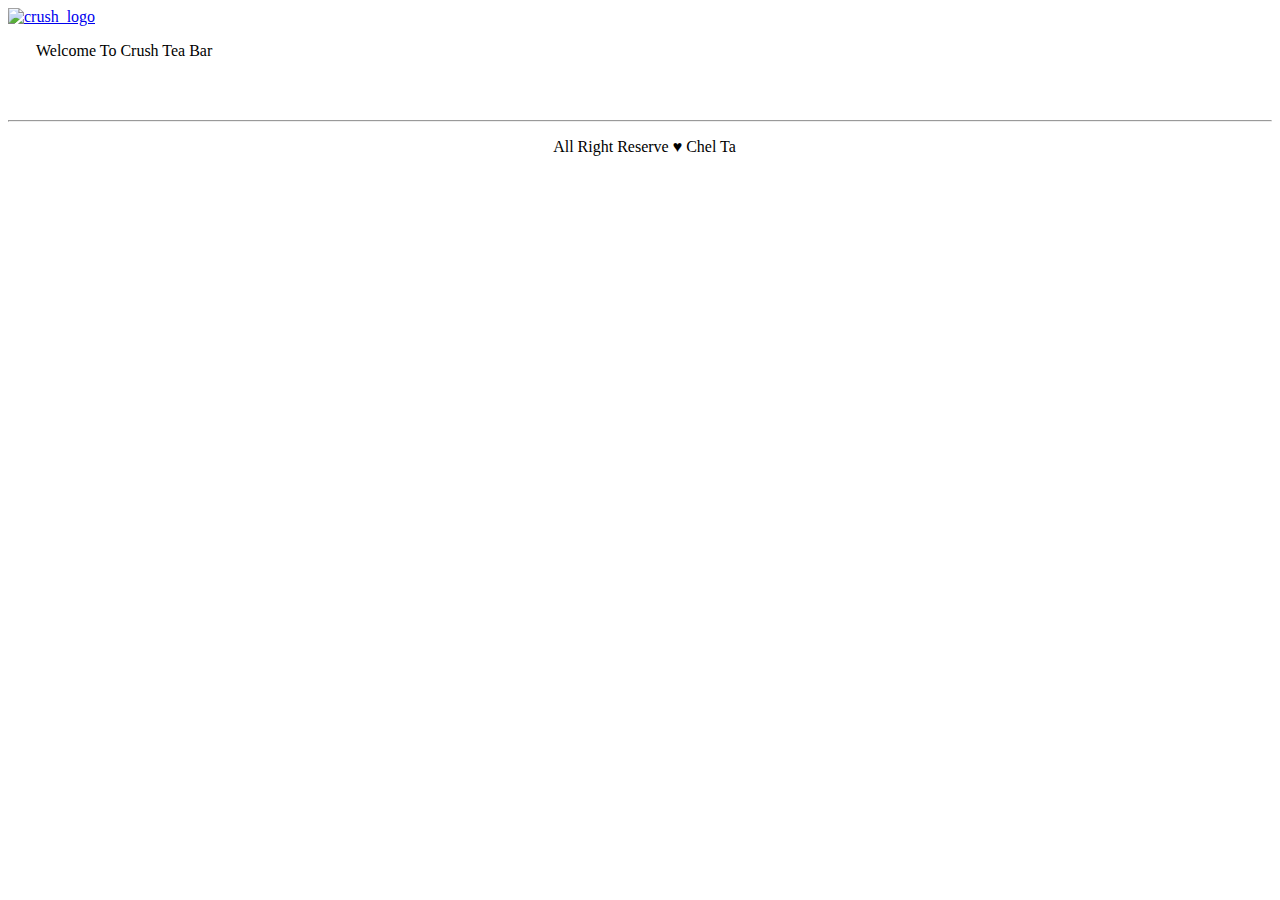
==== Crush Tea Bar/index.html @ 145405a4 "index.html" ====
<!DOCTYPE html>
<html lang="en">
<head>
    <meta charset="UTF-8">
    <meta http-equiv="X-UA-Compatible" content="IE=edge">
    <meta name="viewport" content="width=device-width, initial-scale=1.0">
    <link rel="stylesheet" href="style.css">
         <!-- Favicon -->
         <link rel="icon" type="text/css" href="Crush Tea Bar/assets/image/crush_logo.jpg">
         <link rel="apple-touch-icon" href="Crush Tea Bar/assets/image/crush_logo.jpg">
        <!-- Bootstrap  -->
        <link rel="stylesheet" type="text/css" href="Crush Tea Bar/bootstrap/css/bootstrap.min.css">
        <script type="text/javascript" src="Crush Tea Bar/bootstrap/js/bootstrap.bundle.min.js"></script>
        <link rel="preconnect" href="https://fonts.googleapis.com">
        <link rel="preconnect" href="https://fonts.gstatic.com" crossorigin>
        <link href="https://fonts.googleapis.com/css2?family=Dancing+Script:wght@700&display=swap" rel="stylesheet">
        <!-- Font Awesome  -->
        <link rel="stylesheet" type="text/css" href="Crush Tea Bar/assets/fontawesome/css/all.min.css">
        <title>Crush Tea Bar</title>
</head>
<body>

    <div class="container img_move">
        <div class="row justify-content-center">
            <div class="card" style = " width: 19rem; border: none;">
                <div class="col-xl-6 col-lg-6 col-md-6 col-sm-12 col-12 mx-4">
                    <a href="Crush Tea Bar/stock_custody.html">
                        <img src="Crush Tea Bar/assets/image/crush_logo.jpg" alt="crush_logo" class = "card-img-top rounded-4" style="width: 15rem;">
                    </a>
                </div>
                <div class="card-body">
                  <p class="card-text text-center my-2" style = "margin-left: 28px;" id = "myp" >Welcome To Crush Tea Bar</p>
                </div>
              </div>

              <br><br><hr>

              <footer>
                <div class="row justify-content-center" style = "margin-left:9px;">
                  <p id ="pp" style = "text-align:center;"><i class="fa-solid fa-copyright" style = "margin-right:15px;"></i>All Right Reserve &#9829; Chel Ta<i class="fa-solid fa-copyright" style = "margin-left:15px;"></i><br><br>
                    <i class="fa-solid fa-cloud-showers-water"style = "margin-left:12px;"></i>
                    <i class="fa-solid fa-champagne-glasses" style = "margin-left:15px;"></i>
                    <i class="fa-solid fa-mug-hot" style = "margin-left:15px;"></i>
                    <i class="fa-solid fa-cloud-showers-water" style = "margin-left:15px;"></i></p>
                </div>
              </footer>
        </div>
    </div>
</body>
</html>
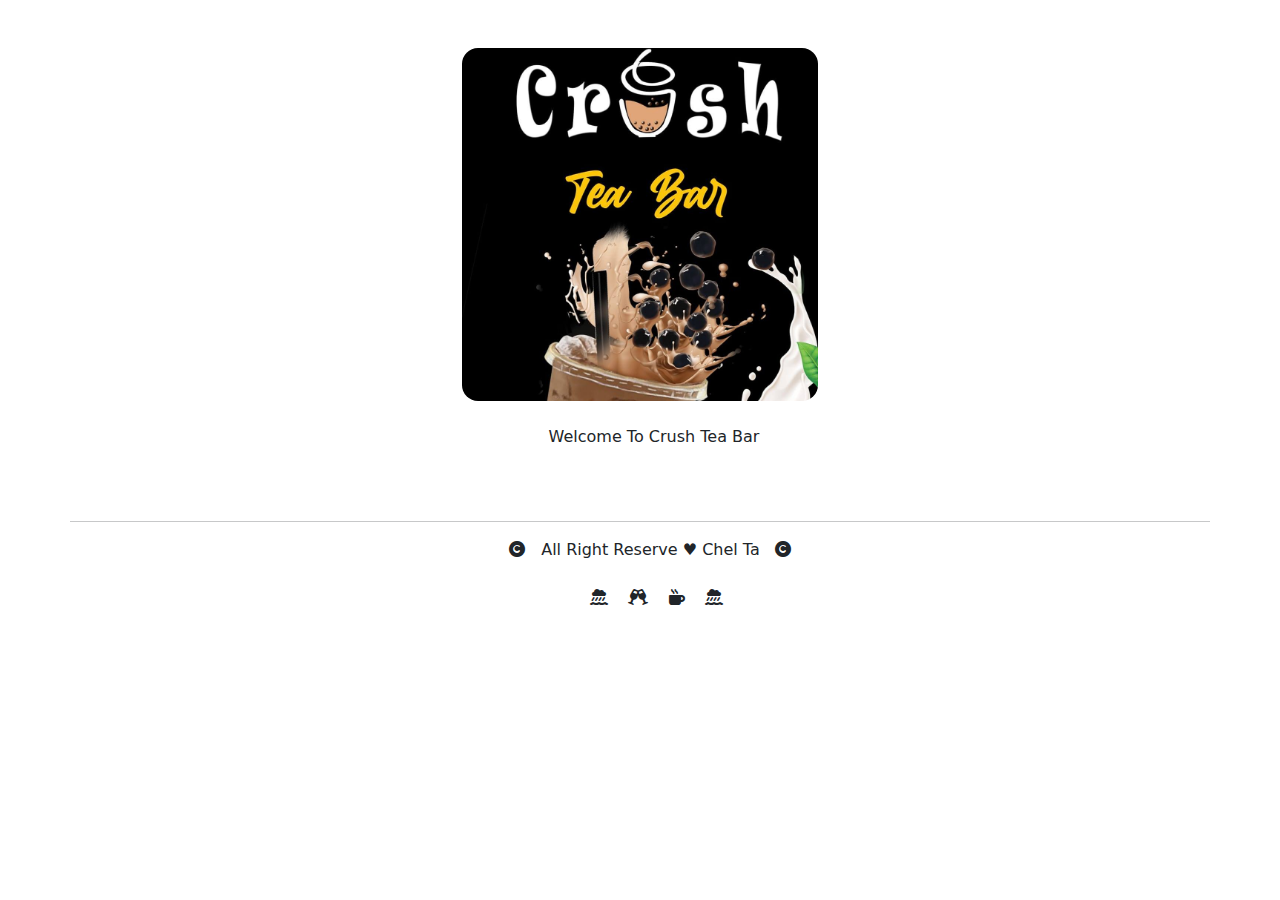
==== commit 62732218: "index.html" ====
--- a/Crush Tea Bar/index.html
+++ b/Crush Tea Bar/index.html
@@ -6,32 +6,32 @@
     <meta name="viewport" content="width=device-width, initial-scale=1.0">
     <link rel="stylesheet" href="style.css">
          <!-- Favicon -->
-         <link rel="icon" type="text/css" href="Crush Tea Bar/assets/image/crush_logo.jpg">
-         <link rel="apple-touch-icon" href="Crush Tea Bar/assets/image/crush_logo.jpg">
+         <link rel="icon" type="text/css" href="assets/image/crush_logo.jpg">
+         <link rel="apple-touch-icon" href="assets/image/crush_logo.jpg">
         <!-- Bootstrap  -->
-        <link rel="stylesheet" type="text/css" href="Crush Tea Bar/bootstrap/css/bootstrap.min.css">
-        <script type="text/javascript" src="Crush Tea Bar/bootstrap/js/bootstrap.bundle.min.js"></script>
+        <link rel="stylesheet" type="text/css" href="bootstrap/css/bootstrap.min.css">
+        <script type="text/javascript" src="bootstrap/js/bootstrap.bundle.min.js"></script>
         <link rel="preconnect" href="https://fonts.googleapis.com">
         <link rel="preconnect" href="https://fonts.gstatic.com" crossorigin>
         <link href="https://fonts.googleapis.com/css2?family=Dancing+Script:wght@700&display=swap" rel="stylesheet">
         <!-- Font Awesome  -->
-        <link rel="stylesheet" type="text/css" href="Crush Tea Bar/assets/fontawesome/css/all.min.css">
+        <link rel="stylesheet" type="text/css" href="assets/fontawesome/css/all.min.css">
         <title>Crush Tea Bar</title>
 </head>
 <body>
 
-    <div class="container img_move">
-        <div class="row justify-content-center">
-            <div class="card" style = " width: 19rem; border: none;">
-                <div class="col-xl-6 col-lg-6 col-md-6 col-sm-12 col-12 mx-4">
-                    <a href="Crush Tea Bar/stock_custody.html">
-                        <img src="Crush Tea Bar/assets/image/crush_logo.jpg" alt="crush_logo" class = "card-img-top rounded-4" style="width: 15rem;">
+    <div class="container">
+        <div class="row">
+          <div class="offset-md-4 col-md-4 offset-lg-4 col-lg-4">
+            <div class="card my-5 border-0">
+                    <a href="stock_custody.html">
+                        <img src="assets/image/crush_logo.jpg" alt="crush_logo" class = "card-img-top rounded-4">
                     </a>
-                </div>
                 <div class="card-body">
                   <p class="card-text text-center my-2" style = "margin-left: 28px;" id = "myp" >Welcome To Crush Tea Bar</p>
                 </div>
               </div>
+            </div>
 
               <br><br><hr>
 
--- a/Crush Tea Bar/assets/fontawesome/css/all.min.css
+++ b/Crush Tea Bar/assets/fontawesome/css/all.min.css
@@ -0,0 +1,6 @@
+/*!
+ * Font Awesome Free 6.1.1 by @fontawesome - https://fontawesome.com
+ * License - https://fontawesome.com/license/free (Icons: CC BY 4.0, Fonts: SIL OFL 1.1, Code: MIT License)
+ * Copyright 2022 Fonticons, Inc.
+ */
+.fa{font-family:var(--fa-style-family,"Font Awesome 6 Free");font-weight:var(--fa-style,900)}.fa,.fa-brands,.fa-duotone,.fa-light,.fa-regular,.fa-solid,.fa-thin,.fab,.fad,.fal,.far,.fas,.fat{-moz-osx-font-smoothing:grayscale;-webkit-font-smoothing:antialiased;display:var(--fa-display,inline-block);font-style:normal;font-variant:normal;line-height:1;text-rendering:auto}.fa-1x{font-size:1em}.fa-2x{font-size:2em}.fa-3x{font-size:3em}.fa-4x{font-size:4em}.fa-5x{font-size:5em}.fa-6x{font-size:6em}.fa-7x{font-size:7em}.fa-8x{font-size:8em}.fa-9x{font-size:9em}.fa-10x{font-size:10em}.fa-2xs{font-size:.625em;line-height:.1em;vertical-align:.225em}.fa-xs{font-size:.75em;line-height:.08333em;vertical-align:.125em}.fa-sm{font-size:.875em;line-height:.07143em;vertical-align:.05357em}.fa-lg{font-size:1.25em;line-height:.05em;vertical-align:-.075em}.fa-xl{font-size:1.5em;line-height:.04167em;vertical-align:-.125em}.fa-2xl{font-size:2em;line-height:.03125em;vertical-align:-.1875em}.fa-fw{text-align:center;width:1.25em}.fa-ul{list-style-type:none;margin-left:var(--fa-li-margin,2.5em);padding-left:0}.fa-ul>li{position:relative}.fa-li{left:calc(var(--fa-li-width, 2em)*-1);position:absolute;text-align:center;width:var(--fa-li-width,2em);line-height:inherit}.fa-border{border-radius:var(--fa-border-radius,.1em);border:var(--fa-border-width,.08em) var(--fa-border-style,solid) var(--fa-border-color,#eee);padding:var(--fa-border-padding,.2em .25em .15em)}.fa-pull-left{float:left;margin-right:var(--fa-pull-margin,.3em)}.fa-pull-right{float:right;margin-left:var(--fa-pull-margin,.3em)}.fa-beat{-webkit-animation-name:fa-beat;animation-name:fa-beat;-webkit-animation-delay:var(--fa-animation-delay,0);animation-delay:var(--fa-animation-delay,0);-webkit-animation-direction:var(--fa-animation-direction,normal);animation-direction:var(--fa-animation-direction,normal);-webkit-animation-duration:var(--fa-animation-duration,1s);animation-duration:var(--fa-animation-duration,1s);-webkit-animation-iteration-count:var(--fa-animation-iteration-count,infinite);animation-iteration-count:var(--fa-animation-iteration-count,infinite);-webkit-animation-timing-function:var(--fa-animation-timing,ease-in-out);animation-timing-function:var(--fa-animation-timing,ease-in-out)}.fa-bounce{-webkit-animation-name:fa-bounce;animation-name:fa-bounce;-webkit-animation-delay:var(--fa-animation-delay,0);animation-delay:var(--fa-animation-delay,0);-webkit-animation-direction:var(--fa-animation-direction,normal);animation-direction:var(--fa-animation-direction,normal);-webkit-animation-duration:var(--fa-animation-duration,1s);animation-duration:var(--fa-animation-duration,1s);-webkit-animation-iteration-count:var(--fa-animation-iteration-count,infinite);animation-iteration-count:var(--fa-animation-iteration-count,infinite);-webkit-animation-timing-function:var(--fa-animation-timing,cubic-bezier(.28,.84,.42,1));animation-timing-function:var(--fa-animation-timing,cubic-bezier(.28,.84,.42,1))}.fa-fade{-webkit-animation-name:fa-fade;animation-name:fa-fade;-webkit-animation-iteration-count:var(--fa-animation-iteration-count,infinite);animation-iteration-count:var(--fa-animation-iteration-count,infinite);-webkit-animation-timing-function:var(--fa-animation-timing,cubic-bezier(.4,0,.6,1));animation-timing-function:var(--fa-animation-timing,cubic-bezier(.4,0,.6,1))}.fa-beat-fade,.fa-fade{-webkit-animation-delay:var(--fa-animation-delay,0);animation-delay:var(--fa-animation-delay,0);-webkit-animation-direction:var(--fa-animation-direction,normal);animation-direction:var(--fa-animation-direction,normal);-webkit-animation-duration:var(--fa-animation-duration,1s);animation-duration:var(--fa-animation-duration,1s)}.fa-beat-fade{-webkit-animation-name:fa-beat-fade;animation-name:fa-beat-fade;-webkit-animation-iteration-count:var(--fa-animation-iteration-count,infinite);animation-iteration-count:var(--fa-animation-iteration-count,infinite);-webkit-animation-timing-function:var(--fa-animation-timing,cubic-bezier(.4,0,.6,1));animation-timing-function:var(--fa-animation-timing,cubic-bezier(.4,0,.6,1))}.fa-flip{-webkit-animation-name:fa-flip;animation-name:fa-flip;-webkit-animation-delay:var(--fa-animation-delay,0);animation-delay:var(--fa-animation-delay,0);-webkit-animation-direction:var(--fa-animation-direction,normal);animation-direction:var(--fa-animation-direction,normal);-webkit-animation-duration:var(--fa-animation-duration,1s);animation-duration:var(--fa-animation-duration,1s);-webkit-animation-iteration-count:var(--fa-animation-iteration-count,infinite);animation-iteration-count:var(--fa-animation-iteration-count,infinite);-webkit-animation-timing-function:var(--fa-animation-timing,ease-in-out);animation-timing-function:var(--fa-animation-timing,ease-in-out)}.fa-shake{-webkit-animation-name:fa-shake;animation-name:fa-shake;-webkit-animation-duration:var(--fa-animation-duration,1s);animation-duration:var(--fa-animation-duration,1s);-webkit-animation-iteration-count:var(--fa-animation-iteration-count,infinite);animation-iteration-count:var(--fa-animation-iteration-count,infinite);-webkit-animation-timing-function:var(--fa-animation-timing,linear);animation-timing-function:var(--fa-animation-timing,linear)}.fa-shake,.fa-spin{-webkit-animation-delay:var(--fa-animation-delay,0);animation-delay:var(--fa-animation-delay,0);-webkit-animation-direction:var(--fa-animation-direction,normal);animation-direction:var(--fa-animation-direction,normal)}.fa-spin{-webkit-animation-name:fa-spin;animation-name:fa-spin;-webkit-animation-duration:var(--fa-animation-duration,2s);animation-duration:var(--fa-animation-duration,2s);-webkit-animation-iteration-count:var(--fa-animation-iteration-count,infinite);animation-iteration-count:var(--fa-animation-iteration-count,infinite);-webkit-animation-timing-function:var(--fa-animation-timing,linear);animation-timing-function:var(--fa-animation-timing,linear)}.fa-spin-reverse{--fa-animation-direction:reverse}.fa-pulse,.fa-spin-pulse{-webkit-animation-name:fa-spin;animation-name:fa-spin;-webkit-animation-direction:var(--fa-animation-direction,normal);animation-direction:var(--fa-animation-direction,normal);-webkit-animation-duration:var(--fa-animation-duration,1s);animation-duration:var(--fa-animation-duration,1s);-webkit-animation-iteration-count:var(--fa-animation-iteration-count,infinite);animation-iteration-count:var(--fa-animation-iteration-count,infinite);-webkit-animation-timing-function:var(--fa-animation-timing,steps(8));animation-timing-function:var(--fa-animation-timing,steps(8))}@media (prefers-reduced-motion:reduce){.fa-beat,.fa-beat-fade,.fa-bounce,.fa-fade,.fa-flip,.fa-pulse,.fa-shake,.fa-spin,.fa-spin-pulse{-webkit-animation-delay:-1ms;animation-delay:-1ms;-webkit-animation-duration:1ms;animation-duration:1ms;-webkit-animation-iteration-count:1;animation-iteration-count:1;transition-delay:0s;transition-duration:0s}}@-webkit-keyframes fa-beat{0%,90%{-webkit-transform:scale(1);transform:scale(1)}45%{-webkit-transform:scale(var(--fa-beat-scale,1.25));transform:scale(var(--fa-beat-scale,1.25))}}@keyframes fa-beat{0%,90%{-webkit-transform:scale(1);transform:scale(1)}45%{-webkit-transform:scale(var(--fa-beat-scale,1.25));transform:scale(var(--fa-beat-scale,1.25))}}@-webkit-keyframes fa-bounce{0%{-webkit-transform:scale(1) translateY(0);transform:scale(1) translateY(0)}10%{-webkit-transform:scale(var(--fa-bounce-start-scale-x,1.1),var(--fa-bounce-start-scale-y,.9)) translateY(0);transform:scale(var(--fa-bounce-start-scale-x,1.1),var(--fa-bounce-start-scale-y,.9)) translateY(0)}30%{-webkit-transform:scale(var(--fa-bounce-jump-scale-x,.9),var(--fa-bounce-jump-scale-y,1.1)) translateY(var(--fa-bounce-height,-.5em));transform:scale(var(--fa-bounce-jump-scale-x,.9),var(--fa-bounce-jump-scale-y,1.1)) translateY(var(--fa-bounce-height,-.5em))}50%{-webkit-transform:scale(var(--fa-bounce-land-scale-x,1.05),var(--fa-bounce-land-scale-y,.95)) translateY(0);transform:scale(var(--fa-bounce-land-scale-x,1.05),var(--fa-bounce-land-scale-y,.95)) translateY(0)}57%{-webkit-transform:scale(1) translateY(var(--fa-bounce-rebound,-.125em));transform:scale(1) translateY(var(--fa-bounce-rebound,-.125em))}64%{-webkit-transform:scale(1) translateY(0);transform:scale(1) translateY(0)}to{-webkit-transform:scale(1) translateY(0);transform:scale(1) translateY(0)}}@keyframes fa-bounce{0%{-webkit-transform:scale(1) translateY(0);transform:scale(1) translateY(0)}10%{-webkit-transform:scale(var(--fa-bounce-start-scale-x,1.1),var(--fa-bounce-start-scale-y,.9)) translateY(0);transform:scale(var(--fa-bounce-start-scale-x,1.1),var(--fa-bounce-start-scale-y,.9)) translateY(0)}30%{-webkit-transform:scale(var(--fa-bounce-jump-scale-x,.9),var(--fa-bounce-jump-scale-y,1.1)) translateY(var(--fa-bounce-height,-.5em));transform:scale(var(--fa-bounce-jump-scale-x,.9),var(--fa-bounce-jump-scale-y,1.1)) translateY(var(--fa-bounce-height,-.5em))}50%{-webkit-transform:scale(var(--fa-bounce-land-scale-x,1.05),var(--fa-bounce-land-scale-y,.95)) translateY(0);transform:scale(var(--fa-bounce-land-scale-x,1.05),var(--fa-bounce-land-scale-y,.95)) translateY(0)}57%{-webkit-transform:scale(1) translateY(var(--fa-bounce-rebound,-.125em));transform:scale(1) translateY(var(--fa-bounce-rebound,-.125em))}64%{-webkit-transform:scale(1) translateY(0);transform:scale(1) translateY(0)}to{-webkit-transform:scale(1) translateY(0);transform:scale(1) translateY(0)}}@-webkit-keyframes fa-fade{50%{opacity:var(--fa-fade-opacity,.4)}}@keyframes fa-fade{50%{opacity:var(--fa-fade-opacity,.4)}}@-webkit-keyframes fa-beat-fade{0%,to{opacity:var(--fa-beat-fade-opacity,.4);-webkit-transform:scale(1);transform:scale(1)}50%{opacity:1;-webkit-transform:scale(var(--fa-beat-fade-scale,1.125));transform:scale(var(--fa-beat-fade-scale,1.125))}}@keyframes fa-beat-fade{0%,to{opacity:var(--fa-beat-fade-opacity,.4);-webkit-transform:scale(1);transform:scale(1)}50%{opacity:1;-webkit-transform:scale(var(--fa-beat-fade-scale,1.125));transform:scale(var(--fa-beat-fade-scale,1.125))}}@-webkit-keyframes fa-flip{50%{-webkit-transform:rotate3d(var(--fa-flip-x,0),var(--fa-flip-y,1),var(--fa-flip-z,0),var(--fa-flip-angle,-180deg));transform:rotate3d(var(--fa-flip-x,0),var(--fa-flip-y,1),var(--fa-flip-z,0),var(--fa-flip-angle,-180deg))}}@keyframes fa-flip{50%{-webkit-transform:rotate3d(var(--fa-flip-x,0),var(--fa-flip-y,1),var(--fa-flip-z,0),var(--fa-flip-angle,-180deg));transform:rotate3d(var(--fa-flip-x,0),var(--fa-flip-y,1),var(--fa-flip-z,0),var(--fa-flip-angle,-180deg))}}@-webkit-keyframes fa-shake{0%{-webkit-transform:rotate(-15deg);transform:rotate(-15deg)}4%{-webkit-transform:rotate(15deg);transform:rotate(15deg)}8%,24%{-webkit-transform:rotate(-18deg);transform:rotate(-18deg)}12%,28%{-webkit-transform:rotate(18deg);transform:rotate(18deg)}16%{-webkit-transform:rotate(-22deg);transform:rotate(-22deg)}20%{-webkit-transform:rotate(22deg);transform:rotate(22deg)}32%{-webkit-transform:rotate(-12deg);transform:rotate(-12deg)}36%{-webkit-transform:rotate(12deg);transform:rotate(12deg)}40%,to{-webkit-transform:rotate(0deg);transform:rotate(0deg)}}@keyframes fa-shake{0%{-webkit-transform:rotate(-15deg);transform:rotate(-15deg)}4%{-webkit-transform:rotate(15deg);transform:rotate(15deg)}8%,24%{-webkit-transform:rotate(-18deg);transform:rotate(-18deg)}12%,28%{-webkit-transform:rotate(18deg);transform:rotate(18deg)}16%{-webkit-transform:rotate(-22deg);transform:rotate(-22deg)}20%{-webkit-transform:rotate(22deg);transform:rotate(22deg)}32%{-webkit-transform:rotate(-12deg);transform:rotate(-12deg)}36%{-webkit-transform:rotate(12deg);transform:rotate(12deg)}40%,to{-webkit-transform:rotate(0deg);transform:rotate(0deg)}}@-webkit-keyframes fa-spin{0%{-webkit-transform:rotate(0deg);transform:rotate(0deg)}to{-webkit-transform:rotate(1turn);transform:rotate(1turn)}}@keyframes fa-spin{0%{-webkit-transform:rotate(0deg);transform:rotate(0deg)}to{-webkit-transform:rotate(1turn);transform:rotate(1turn)}}.fa-rotate-90{-webkit-transform:rotate(90deg);transform:rotate(90deg)}.fa-rotate-180{-webkit-transform:rotate(180deg);transform:rotate(180deg)}.fa-rotate-270{-webkit-transform:rotate(270deg);transform:rotate(270deg)}.fa-flip-horizontal{-webkit-transform:scaleX(-1);transform:scaleX(-1)}.fa-flip-vertical{-webkit-transform:scaleY(-1);transform:scaleY(-1)}.fa-flip-both,.fa-flip-horizontal.fa-flip-vertical{-webkit-transform:scale(-1);transform:scale(-1)}.fa-rotate-by{-webkit-transform:rotate(var(--fa-rotate-angle,none));transform:rotate(var(--fa-rotate-angle,none))}.fa-stack{display:inline-block;height:2em;line-height:2em;position:relative;vertical-align:middle;width:2.5em}.fa-stack-1x,.fa-stack-2x{left:0;position:absolute;text-align:center;width:100%;z-index:var(--fa-stack-z-index,auto)}.fa-stack-1x{line-height:inherit}.fa-stack-2x{font-size:2em}.fa-inverse{color:var(--fa-inverse,#fff)}.fa-0:before{content:"\30"}.fa-1:before{content:"\31"}.fa-2:before{content:"\32"}.fa-3:before{content:"\33"}.fa-4:before{content:"\34"}.fa-5:before{content:"\35"}.fa-6:before{content:"\36"}.fa-7:before{content:"\37"}.fa-8:before{content:"\38"}.fa-9:before{content:"\39"}.fa-a:before{content:"\41"}.fa-address-book:before,.fa-contact-book:before{content:"\f2b9"}.fa-address-card:before,.fa-contact-card:before,.fa-vcard:before{content:"\f2bb"}.fa-align-center:before{content:"\f037"}.fa-align-justify:before{content:"\f039"}.fa-align-left:before{content:"\f036"}.fa-align-right:before{content:"\f038"}.fa-anchor:before{content:"\f13d"}.fa-anchor-circle-check:before{content:"\e4aa"}.fa-anchor-circle-exclamation:before{content:"\e4ab"}.fa-anchor-circle-xmark:before{content:"\e4ac"}.fa-anchor-lock:before{content:"\e4ad"}.fa-angle-down:before{content:"\f107"}.fa-angle-left:before{content:"\f104"}.fa-angle-right:before{content:"\f105"}.fa-angle-up:before{content:"\f106"}.fa-angle-double-down:before,.fa-angles-down:before{content:"\f103"}.fa-angle-double-left:before,.fa-angles-left:before{content:"\f100"}.fa-angle-double-right:before,.fa-angles-right:before{content:"\f101"}.fa-angle-double-up:before,.fa-angles-up:before{content:"\f102"}.fa-ankh:before{content:"\f644"}.fa-apple-alt:before,.fa-apple-whole:before{content:"\f5d1"}.fa-archway:before{content:"\f557"}.fa-arrow-down:before{content:"\f063"}.fa-arrow-down-1-9:before,.fa-sort-numeric-asc:before,.fa-sort-numeric-down:before{content:"\f162"}.fa-arrow-down-9-1:before,.fa-sort-numeric-desc:before,.fa-sort-numeric-down-alt:before{content:"\f886"}.fa-arrow-down-a-z:before,.fa-sort-alpha-asc:before,.fa-sort-alpha-down:before{content:"\f15d"}.fa-arrow-down-long:before,.fa-long-arrow-down:before{content:"\f175"}.fa-arrow-down-short-wide:before,.fa-sort-amount-desc:before,.fa-sort-amount-down-alt:before{content:"\f884"}.fa-arrow-down-up-across-line:before{content:"\e4af"}.fa-arrow-down-up-lock:before{content:"\e4b0"}.fa-arrow-down-wide-short:before,.fa-sort-amount-asc:before,.fa-sort-amount-down:before{content:"\f160"}.fa-arrow-down-z-a:before,.fa-sort-alpha-desc:before,.fa-sort-alpha-down-alt:before{content:"\f881"}.fa-arrow-left:before{content:"\f060"}.fa-arrow-left-long:before,.fa-long-arrow-left:before{content:"\f177"}.fa-arrow-pointer:before,.fa-mouse-pointer:before{content:"\f245"}.fa-arrow-right:before{content:"\f061"}.fa-arrow-right-arrow-left:before,.fa-exchange:before{content:"\f0ec"}.fa-arrow-right-from-bracket:before,.fa-sign-out:before{content:"\f08b"}.fa-arrow-right-long:before,.fa-long-arrow-right:before{content:"\f178"}.fa-arrow-right-to-bracket:before,.fa-sign-in:before{content:"\f090"}.fa-arrow-right-to-city:before{content:"\e4b3"}.fa-arrow-left-rotate:before,.fa-arrow-rotate-back:before,.fa-arrow-rotate-backward:before,.fa-arrow-rotate-left:before,.fa-undo:before{content:"\f0e2"}.fa-arrow-right-rotate:before,.fa-arrow-rotate-forward:before,.fa-arrow-rotate-right:before,.fa-redo:before{content:"\f01e"}.fa-arrow-trend-down:before{content:"\e097"}.fa-arrow-trend-up:before{content:"\e098"}.fa-arrow-turn-down:before,.fa-level-down:before{content:"\f149"}.fa-arrow-turn-up:before,.fa-level-up:before{content:"\f148"}.fa-arrow-up:before{content:"\f062"}.fa-arrow-up-1-9:before,.fa-sort-numeric-up:before{content:"\f163"}.fa-arrow-up-9-1:before,.fa-sort-numeric-up-alt:before{content:"\f887"}.fa-arrow-up-a-z:before,.fa-sort-alpha-up:before{content:"\f15e"}.fa-arrow-up-from-bracket:before{content:"\e09a"}.fa-arrow-up-from-ground-water:before{content:"\e4b5"}.fa-arrow-up-from-water-pump:before{content:"\e4b6"}.fa-arrow-up-long:before,.fa-long-arrow-up:before{content:"\f176"}.fa-arrow-up-right-dots:before{content:"\e4b7"}.fa-arrow-up-right-from-square:before,.fa-external-link:before{content:"\f08e"}.fa-arrow-up-short-wide:before,.fa-sort-amount-up-alt:before{content:"\f885"}.fa-arrow-up-wide-short:before,.fa-sort-amount-up:before{content:"\f161"}.fa-arrow-up-z-a:before,.fa-sort-alpha-up-alt:before{content:"\f882"}.fa-arrows-down-to-line:before{content:"\e4b8"}.fa-arrows-down-to-people:before{content:"\e4b9"}.fa-arrows-h:before,.fa-arrows-left-right:before{content:"\f07e"}.fa-arrows-left-right-to-line:before{content:"\e4ba"}.fa-arrows-rotate:before,.fa-refresh:before,.fa-sync:before{content:"\f021"}.fa-arrows-spin:before{content:"\e4bb"}.fa-arrows-split-up-and-left:before{content:"\e4bc"}.fa-arrows-to-circle:before{content:"\e4bd"}.fa-arrows-to-dot:before{content:"\e4be"}.fa-arrows-to-eye:before{content:"\e4bf"}.fa-arrows-turn-right:before{content:"\e4c0"}.fa-arrows-turn-to-dots:before{content:"\e4c1"}.fa-arrows-up-down:before,.fa-arrows-v:before{content:"\f07d"}.fa-arrows-up-down-left-right:before,.fa-arrows:before{content:"\f047"}.fa-arrows-up-to-line:before{content:"\e4c2"}.fa-asterisk:before{content:"\2a"}.fa-at:before{content:"\40"}.fa-atom:before{content:"\f5d2"}.fa-audio-description:before{content:"\f29e"}.fa-austral-sign:before{content:"\e0a9"}.fa-award:before{content:"\f559"}.fa-b:before{content:"\42"}.fa-baby:before{content:"\f77c"}.fa-baby-carriage:before,.fa-carriage-baby:before{content:"\f77d"}.fa-backward:before{content:"\f04a"}.fa-backward-fast:before,.fa-fast-backward:before{content:"\f049"}.fa-backward-step:before,.fa-step-backward:before{content:"\f048"}.fa-bacon:before{content:"\f7e5"}.fa-bacteria:before{content:"\e059"}.fa-bacterium:before{content:"\e05a"}.fa-bag-shopping:before,.fa-shopping-bag:before{content:"\f290"}.fa-bahai:before{content:"\f666"}.fa-baht-sign:before{content:"\e0ac"}.fa-ban:before,.fa-cancel:before{content:"\f05e"}.fa-ban-smoking:before,.fa-smoking-ban:before{content:"\f54d"}.fa-band-aid:before,.fa-bandage:before{content:"\f462"}.fa-barcode:before{content:"\f02a"}.fa-bars:before,.fa-navicon:before{content:"\f0c9"}.fa-bars-progress:before,.fa-tasks-alt:before{content:"\f828"}.fa-bars-staggered:before,.fa-reorder:before,.fa-stream:before{content:"\f550"}.fa-baseball-ball:before,.fa-baseball:before{content:"\f433"}.fa-baseball-bat-ball:before{content:"\f432"}.fa-basket-shopping:before,.fa-shopping-basket:before{content:"\f291"}.fa-basketball-ball:before,.fa-basketball:before{content:"\f434"}.fa-bath:before,.fa-bathtub:before{content:"\f2cd"}.fa-battery-0:before,.fa-battery-empty:before{content:"\f244"}.fa-battery-5:before,.fa-battery-full:before,.fa-battery:before{content:"\f240"}.fa-battery-3:before,.fa-battery-half:before{content:"\f242"}.fa-battery-2:before,.fa-battery-quarter:before{content:"\f243"}.fa-battery-4:before,.fa-battery-three-quarters:before{content:"\f241"}.fa-bed:before{content:"\f236"}.fa-bed-pulse:before,.fa-procedures:before{content:"\f487"}.fa-beer-mug-empty:before,.fa-beer:before{content:"\f0fc"}.fa-bell:before{content:"\f0f3"}.fa-bell-concierge:before,.fa-concierge-bell:before{content:"\f562"}.fa-bell-slash:before{content:"\f1f6"}.fa-bezier-curve:before{content:"\f55b"}.fa-bicycle:before{content:"\f206"}.fa-binoculars:before{content:"\f1e5"}.fa-biohazard:before{content:"\f780"}.fa-bitcoin-sign:before{content:"\e0b4"}.fa-blender:before{content:"\f517"}.fa-blender-phone:before{content:"\f6b6"}.fa-blog:before{content:"\f781"}.fa-bold:before{content:"\f032"}.fa-bolt:before,.fa-zap:before{content:"\f0e7"}.fa-bolt-lightning:before{content:"\e0b7"}.fa-bomb:before{content:"\f1e2"}.fa-bone:before{content:"\f5d7"}.fa-bong:before{content:"\f55c"}.fa-book:before{content:"\f02d"}.fa-atlas:before,.fa-book-atlas:before{content:"\f558"}.fa-bible:before,.fa-book-bible:before{content:"\f647"}.fa-book-bookmark:before{content:"\e0bb"}.fa-book-journal-whills:before,.fa-journal-whills:before{content:"\f66a"}.fa-book-medical:before{content:"\f7e6"}.fa-book-open:before{content:"\f518"}.fa-book-open-reader:before,.fa-book-reader:before{content:"\f5da"}.fa-book-quran:before,.fa-quran:before{content:"\f687"}.fa-book-dead:before,.fa-book-skull:before{content:"\f6b7"}.fa-bookmark:before{content:"\f02e"}.fa-border-all:before{content:"\f84c"}.fa-border-none:before{content:"\f850"}.fa-border-style:before,.fa-border-top-left:before{content:"\f853"}.fa-bore-hole:before{content:"\e4c3"}.fa-bottle-droplet:before{content:"\e4c4"}.fa-bottle-water:before{content:"\e4c5"}.fa-bowl-food:before{content:"\e4c6"}.fa-bowl-rice:before{content:"\e2eb"}.fa-bowling-ball:before{content:"\f436"}.fa-box:before{content:"\f466"}.fa-archive:before,.fa-box-archive:before{content:"\f187"}.fa-box-open:before{content:"\f49e"}.fa-box-tissue:before{content:"\e05b"}.fa-boxes-packing:before{content:"\e4c7"}.fa-boxes-alt:before,.fa-boxes-stacked:before,.fa-boxes:before{content:"\f468"}.fa-braille:before{content:"\f2a1"}.fa-brain:before{content:"\f5dc"}.fa-brazilian-real-sign:before{content:"\e46c"}.fa-bread-slice:before{content:"\f7ec"}.fa-bridge:before{content:"\e4c8"}.fa-bridge-circle-check:before{content:"\e4c9"}.fa-bridge-circle-exclamation:before{content:"\e4ca"}.fa-bridge-circle-xmark:before{content:"\e4cb"}.fa-bridge-lock:before{content:"\e4cc"}.fa-bridge-water:before{content:"\e4ce"}.fa-briefcase:before{content:"\f0b1"}.fa-briefcase-medical:before{content:"\f469"}.fa-broom:before{content:"\f51a"}.fa-broom-ball:before,.fa-quidditch-broom-ball:before,.fa-quidditch:before{content:"\f458"}.fa-brush:before{content:"\f55d"}.fa-bucket:before{content:"\e4cf"}.fa-bug:before{content:"\f188"}.fa-bug-slash:before{content:"\e490"}.fa-bugs:before{content:"\e4d0"}.fa-building:before{content:"\f1ad"}.fa-building-circle-arrow-right:before{content:"\e4d1"}.fa-building-circle-check:before{content:"\e4d2"}.fa-building-circle-exclamation:before{content:"\e4d3"}.fa-building-circle-xmark:before{content:"\e4d4"}.fa-bank:before,.fa-building-columns:before,.fa-institution:before,.fa-museum:before,.fa-university:before{content:"\f19c"}.fa-building-flag:before{content:"\e4d5"}.fa-building-lock:before{content:"\e4d6"}.fa-building-ngo:before{content:"\e4d7"}.fa-building-shield:before{content:"\e4d8"}.fa-building-un:before{content:"\e4d9"}.fa-building-user:before{content:"\e4da"}.fa-building-wheat:before{content:"\e4db"}.fa-bullhorn:before{content:"\f0a1"}.fa-bullseye:before{content:"\f140"}.fa-burger:before,.fa-hamburger:before{content:"\f805"}.fa-burst:before{content:"\e4dc"}.fa-bus:before{content:"\f207"}.fa-bus-alt:before,.fa-bus-simple:before{content:"\f55e"}.fa-briefcase-clock:before,.fa-business-time:before{content:"\f64a"}.fa-c:before{content:"\43"}.fa-birthday-cake:before,.fa-cake-candles:before,.fa-cake:before{content:"\f1fd"}.fa-calculator:before{content:"\f1ec"}.fa-calendar:before{content:"\f133"}.fa-calendar-check:before{content:"\f274"}.fa-calendar-day:before{content:"\f783"}.fa-calendar-alt:before,.fa-calendar-days:before{content:"\f073"}.fa-calendar-minus:before{content:"\f272"}.fa-calendar-plus:before{content:"\f271"}.fa-calendar-week:before{content:"\f784"}.fa-calendar-times:before,.fa-calendar-xmark:before{content:"\f273"}.fa-camera-alt:before,.fa-camera:before{content:"\f030"}.fa-camera-retro:before{content:"\f083"}.fa-camera-rotate:before{content:"\e0d8"}.fa-campground:before{content:"\f6bb"}.fa-candy-cane:before{content:"\f786"}.fa-cannabis:before{content:"\f55f"}.fa-capsules:before{content:"\f46b"}.fa-automobile:before,.fa-car:before{content:"\f1b9"}.fa-battery-car:before,.fa-car-battery:before{content:"\f5df"}.fa-car-burst:before,.fa-car-crash:before{content:"\f5e1"}.fa-car-on:before{content:"\e4dd"}.fa-car-alt:before,.fa-car-rear:before{content:"\f5de"}.fa-car-side:before{content:"\f5e4"}.fa-car-tunnel:before{content:"\e4de"}.fa-caravan:before{content:"\f8ff"}.fa-caret-down:before{content:"\f0d7"}.fa-caret-left:before{content:"\f0d9"}.fa-caret-right:before{content:"\f0da"}.fa-caret-up:before{content:"\f0d8"}.fa-carrot:before{content:"\f787"}.fa-cart-arrow-down:before{content:"\f218"}.fa-cart-flatbed:before,.fa-dolly-flatbed:before{content:"\f474"}.fa-cart-flatbed-suitcase:before,.fa-luggage-cart:before{content:"\f59d"}.fa-cart-plus:before{content:"\f217"}.fa-cart-shopping:before,.fa-shopping-cart:before{content:"\f07a"}.fa-cash-register:before{content:"\f788"}.fa-cat:before{content:"\f6be"}.fa-cedi-sign:before{content:"\e0df"}.fa-cent-sign:before{content:"\e3f5"}.fa-certificate:before{content:"\f0a3"}.fa-chair:before{content:"\f6c0"}.fa-blackboard:before,.fa-chalkboard:before{content:"\f51b"}.fa-chalkboard-teacher:before,.fa-chalkboard-user:before{content:"\f51c"}.fa-champagne-glasses:before,.fa-glass-cheers:before{content:"\f79f"}.fa-charging-station:before{content:"\f5e7"}.fa-area-chart:before,.fa-chart-area:before{content:"\f1fe"}.fa-bar-chart:before,.fa-chart-bar:before{content:"\f080"}.fa-chart-column:before{content:"\e0e3"}.fa-chart-gantt:before{content:"\e0e4"}.fa-chart-line:before,.fa-line-chart:before{content:"\f201"}.fa-chart-pie:before,.fa-pie-chart:before{content:"\f200"}.fa-chart-simple:before{content:"\e473"}.fa-check:before{content:"\f00c"}.fa-check-double:before{content:"\f560"}.fa-check-to-slot:before,.fa-vote-yea:before{content:"\f772"}.fa-cheese:before{content:"\f7ef"}.fa-chess:before{content:"\f439"}.fa-chess-bishop:before{content:"\f43a"}.fa-chess-board:before{content:"\f43c"}.fa-chess-king:before{content:"\f43f"}.fa-chess-knight:before{content:"\f441"}.fa-chess-pawn:before{content:"\f443"}.fa-chess-queen:before{content:"\f445"}.fa-chess-rook:before{content:"\f447"}.fa-chevron-down:before{content:"\f078"}.fa-chevron-left:before{content:"\f053"}.fa-chevron-right:before{content:"\f054"}.fa-chevron-up:before{content:"\f077"}.fa-child:before{content:"\f1ae"}.fa-child-dress:before{content:"\e59c"}.fa-child-reaching:before{content:"\e59d"}.fa-child-rifle:before{content:"\e4e0"}.fa-children:before{content:"\e4e1"}.fa-church:before{content:"\f51d"}.fa-circle:before{content:"\f111"}.fa-arrow-circle-down:before,.fa-circle-arrow-down:before{content:"\f0ab"}.fa-arrow-circle-left:before,.fa-circle-arrow-left:before{content:"\f0a8"}.fa-arrow-circle-right:before,.fa-circle-arrow-right:before{content:"\f0a9"}.fa-arrow-circle-up:before,.fa-circle-arrow-up:before{content:"\f0aa"}.fa-check-circle:before,.fa-circle-check:before{content:"\f058"}.fa-chevron-circle-down:before,.fa-circle-chevron-down:before{content:"\f13a"}.fa-chevron-circle-left:before,.fa-circle-chevron-left:before{content:"\f137"}.fa-chevron-circle-right:before,.fa-circle-chevron-right:before{content:"\f138"}.fa-chevron-circle-up:before,.fa-circle-chevron-up:before{content:"\f139"}.fa-circle-dollar-to-slot:before,.fa-donate:before{content:"\f4b9"}.fa-circle-dot:before,.fa-dot-circle:before{content:"\f192"}.fa-arrow-alt-circle-down:before,.fa-circle-down:before{content:"\f358"}.fa-circle-exclamation:before,.fa-exclamation-circle:before{content:"\f06a"}.fa-circle-h:before,.fa-hospital-symbol:before{content:"\f47e"}.fa-adjust:before,.fa-circle-half-stroke:before{content:"\f042"}.fa-circle-info:before,.fa-info-circle:before{content:"\f05a"}.fa-arrow-alt-circle-left:before,.fa-circle-left:before{content:"\f359"}.fa-circle-minus:before,.fa-minus-circle:before{content:"\f056"}.fa-circle-nodes:before{content:"\e4e2"}.fa-circle-notch:before{content:"\f1ce"}.fa-circle-pause:before,.fa-pause-circle:before{content:"\f28b"}.fa-circle-play:before,.fa-play-circle:before{content:"\f144"}.fa-circle-plus:before,.fa-plus-circle:before{content:"\f055"}.fa-circle-question:before,.fa-question-circle:before{content:"\f059"}.fa-circle-radiation:before,.fa-radiation-alt:before{content:"\f7ba"}.fa-arrow-alt-circle-right:before,.fa-circle-right:before{content:"\f35a"}.fa-circle-stop:before,.fa-stop-circle:before{content:"\f28d"}.fa-arrow-alt-circle-up:before,.fa-circle-up:before{content:"\f35b"}.fa-circle-user:before,.fa-user-circle:before{content:"\f2bd"}.fa-circle-xmark:before,.fa-times-circle:before,.fa-xmark-circle:before{content:"\f057"}.fa-city:before{content:"\f64f"}.fa-clapperboard:before{content:"\e131"}.fa-clipboard:before{content:"\f328"}.fa-clipboard-check:before{content:"\f46c"}.fa-clipboard-list:before{content:"\f46d"}.fa-clipboard-question:before{content:"\e4e3"}.fa-clipboard-user:before{content:"\f7f3"}.fa-clock-four:before,.fa-clock:before{content:"\f017"}.fa-clock-rotate-left:before,.fa-history:before{content:"\f1da"}.fa-clone:before{content:"\f24d"}.fa-closed-captioning:before{content:"\f20a"}.fa-cloud:before{content:"\f0c2"}.fa-cloud-arrow-down:before,.fa-cloud-download-alt:before,.fa-cloud-download:before{content:"\f0ed"}.fa-cloud-arrow-up:before,.fa-cloud-upload-alt:before,.fa-cloud-upload:before{content:"\f0ee"}.fa-cloud-bolt:before,.fa-thunderstorm:before{content:"\f76c"}.fa-cloud-meatball:before{content:"\f73b"}.fa-cloud-moon:before{content:"\f6c3"}.fa-cloud-moon-rain:before{content:"\f73c"}.fa-cloud-rain:before{content:"\f73d"}.fa-cloud-showers-heavy:before{content:"\f740"}.fa-cloud-showers-water:before{content:"\e4e4"}.fa-cloud-sun:before{content:"\f6c4"}.fa-cloud-sun-rain:before{content:"\f743"}.fa-clover:before{content:"\e139"}.fa-code:before{content:"\f121"}.fa-code-branch:before{content:"\f126"}.fa-code-commit:before{content:"\f386"}.fa-code-compare:before{content:"\e13a"}.fa-code-fork:before{content:"\e13b"}.fa-code-merge:before{content:"\f387"}.fa-code-pull-request:before{content:"\e13c"}.fa-coins:before{content:"\f51e"}.fa-colon-sign:before{content:"\e140"}.fa-comment:before{content:"\f075"}.fa-comment-dollar:before{content:"\f651"}.fa-comment-dots:before,.fa-commenting:before{content:"\f4ad"}.fa-comment-medical:before{content:"\f7f5"}.fa-comment-slash:before{content:"\f4b3"}.fa-comment-sms:before,.fa-sms:before{content:"\f7cd"}.fa-comments:before{content:"\f086"}.fa-comments-dollar:before{content:"\f653"}.fa-compact-disc:before{content:"\f51f"}.fa-compass:before{content:"\f14e"}.fa-compass-drafting:before,.fa-drafting-compass:before{content:"\f568"}.fa-compress:before{content:"\f066"}.fa-computer:before{content:"\e4e5"}.fa-computer-mouse:before,.fa-mouse:before{content:"\f8cc"}.fa-cookie:before{content:"\f563"}.fa-cookie-bite:before{content:"\f564"}.fa-copy:before{content:"\f0c5"}.fa-copyright:before{content:"\f1f9"}.fa-couch:before{content:"\f4b8"}.fa-cow:before{content:"\f6c8"}.fa-credit-card-alt:before,.fa-credit-card:before{content:"\f09d"}.fa-crop:before{content:"\f125"}.fa-crop-alt:before,.fa-crop-simple:before{content:"\f565"}.fa-cross:before{content:"\f654"}.fa-crosshairs:before{content:"\f05b"}.fa-crow:before{content:"\f520"}.fa-crown:before{content:"\f521"}.fa-crutch:before{content:"\f7f7"}.fa-cruzeiro-sign:before{content:"\e152"}.fa-cube:before{content:"\f1b2"}.fa-cubes:before{content:"\f1b3"}.fa-cubes-stacked:before{content:"\e4e6"}.fa-d:before{content:"\44"}.fa-database:before{content:"\f1c0"}.fa-backspace:before,.fa-delete-left:before{content:"\f55a"}.fa-democrat:before{content:"\f747"}.fa-desktop-alt:before,.fa-desktop:before{content:"\f390"}.fa-dharmachakra:before{content:"\f655"}.fa-diagram-next:before{content:"\e476"}.fa-diagram-predecessor:before{content:"\e477"}.fa-diagram-project:before,.fa-project-diagram:before{content:"\f542"}.fa-diagram-successor:before{content:"\e47a"}.fa-diamond:before{content:"\f219"}.fa-diamond-turn-right:before,.fa-directions:before{content:"\f5eb"}.fa-dice:before{content:"\f522"}.fa-dice-d20:before{content:"\f6cf"}.fa-dice-d6:before{content:"\f6d1"}.fa-dice-five:before{content:"\f523"}.fa-dice-four:before{content:"\f524"}.fa-dice-one:before{content:"\f525"}.fa-dice-six:before{content:"\f526"}.fa-dice-three:before{content:"\f527"}.fa-dice-two:before{content:"\f528"}.fa-disease:before{content:"\f7fa"}.fa-display:before{content:"\e163"}.fa-divide:before{content:"\f529"}.fa-dna:before{content:"\f471"}.fa-dog:before{content:"\f6d3"}.fa-dollar-sign:before,.fa-dollar:before,.fa-usd:before{content:"\24"}.fa-dolly-box:before,.fa-dolly:before{content:"\f472"}.fa-dong-sign:before{content:"\e169"}.fa-door-closed:before{content:"\f52a"}.fa-door-open:before{content:"\f52b"}.fa-dove:before{content:"\f4ba"}.fa-compress-alt:before,.fa-down-left-and-up-right-to-center:before{content:"\f422"}.fa-down-long:before,.fa-long-arrow-alt-down:before{content:"\f309"}.fa-download:before{content:"\f019"}.fa-dragon:before{content:"\f6d5"}.fa-draw-polygon:before{content:"\f5ee"}.fa-droplet:before,.fa-tint:before{content:"\f043"}.fa-droplet-slash:before,.fa-tint-slash:before{content:"\f5c7"}.fa-drum:before{content:"\f569"}.fa-drum-steelpan:before{content:"\f56a"}.fa-drumstick-bite:before{content:"\f6d7"}.fa-dumbbell:before{content:"\f44b"}.fa-dumpster:before{content:"\f793"}.fa-dumpster-fire:before{content:"\f794"}.fa-dungeon:before{content:"\f6d9"}.fa-e:before{content:"\45"}.fa-deaf:before,.fa-deafness:before,.fa-ear-deaf:before,.fa-hard-of-hearing:before{content:"\f2a4"}.fa-assistive-listening-systems:before,.fa-ear-listen:before{content:"\f2a2"}.fa-earth-africa:before,.fa-globe-africa:before{content:"\f57c"}.fa-earth-america:before,.fa-earth-americas:before,.fa-earth:before,.fa-globe-americas:before{content:"\f57d"}.fa-earth-asia:before,.fa-globe-asia:before{content:"\f57e"}.fa-earth-europe:before,.fa-globe-europe:before{content:"\f7a2"}.fa-earth-oceania:before,.fa-globe-oceania:before{content:"\e47b"}.fa-egg:before{content:"\f7fb"}.fa-eject:before{content:"\f052"}.fa-elevator:before{content:"\e16d"}.fa-ellipsis-h:before,.fa-ellipsis:before{content:"\f141"}.fa-ellipsis-v:before,.fa-ellipsis-vertical:before{content:"\f142"}.fa-envelope:before{content:"\f0e0"}.fa-envelope-circle-check:before{content:"\e4e8"}.fa-envelope-open:before{content:"\f2b6"}.fa-envelope-open-text:before{content:"\f658"}.fa-envelopes-bulk:before,.fa-mail-bulk:before{content:"\f674"}.fa-equals:before{content:"\3d"}.fa-eraser:before{content:"\f12d"}.fa-ethernet:before{content:"\f796"}.fa-eur:before,.fa-euro-sign:before,.fa-euro:before{content:"\f153"}.fa-exclamation:before{content:"\21"}.fa-expand:before{content:"\f065"}.fa-explosion:before{content:"\e4e9"}.fa-eye:before{content:"\f06e"}.fa-eye-dropper-empty:before,.fa-eye-dropper:before,.fa-eyedropper:before{content:"\f1fb"}.fa-eye-low-vision:before,.fa-low-vision:before{content:"\f2a8"}.fa-eye-slash:before{content:"\f070"}.fa-f:before{content:"\46"}.fa-angry:before,.fa-face-angry:before{content:"\f556"}.fa-dizzy:before,.fa-face-dizzy:before{content:"\f567"}.fa-face-flushed:before,.fa-flushed:before{content:"\f579"}.fa-face-frown:before,.fa-frown:before{content:"\f119"}.fa-face-frown-open:before,.fa-frown-open:before{content:"\f57a"}.fa-face-grimace:before,.fa-grimace:before{content:"\f57f"}.fa-face-grin:before,.fa-grin:before{content:"\f580"}.fa-face-grin-beam:before,.fa-grin-beam:before{content:"\f582"}.fa-face-grin-beam-sweat:before,.fa-grin-beam-sweat:before{content:"\f583"}.fa-face-grin-hearts:before,.fa-grin-hearts:before{content:"\f584"}.fa-face-grin-squint:before,.fa-grin-squint:before{content:"\f585"}.fa-face-grin-squint-tears:before,.fa-grin-squint-tears:before{content:"\f586"}.fa-face-grin-stars:before,.fa-grin-stars:before{content:"\f587"}.fa-face-grin-tears:before,.fa-grin-tears:before{content:"\f588"}.fa-face-grin-tongue:before,.fa-grin-tongue:before{content:"\f589"}.fa-face-grin-tongue-squint:before,.fa-grin-tongue-squint:before{content:"\f58a"}.fa-face-grin-tongue-wink:before,.fa-grin-tongue-wink:before{content:"\f58b"}.fa-face-grin-wide:before,.fa-grin-alt:before{content:"\f581"}.fa-face-grin-wink:before,.fa-grin-wink:before{content:"\f58c"}.fa-face-kiss:before,.fa-kiss:before{content:"\f596"}.fa-face-kiss-beam:before,.fa-kiss-beam:before{content:"\f597"}.fa-face-kiss-wink-heart:before,.fa-kiss-wink-heart:before{content:"\f598"}.fa-face-laugh:before,.fa-laugh:before{content:"\f599"}.fa-face-laugh-beam:before,.fa-laugh-beam:before{content:"\f59a"}.fa-face-laugh-squint:before,.fa-laugh-squint:before{content:"\f59b"}.fa-face-laugh-wink:before,.fa-laugh-wink:before{content:"\f59c"}.fa-face-meh:before,.fa-meh:before{content:"\f11a"}.fa-face-meh-blank:before,.fa-meh-blank:before{content:"\f5a4"}.fa-face-rolling-eyes:before,.fa-meh-rolling-eyes:before{content:"\f5a5"}.fa-face-sad-cry:before,.fa-sad-cry:before{content:"\f5b3"}.fa-face-sad-tear:before,.fa-sad-tear:before{content:"\f5b4"}.fa-face-smile:before,.fa-smile:before{content:"\f118"}.fa-face-smile-beam:before,.fa-smile-beam:before{content:"\f5b8"}.fa-face-smile-wink:before,.fa-smile-wink:before{content:"\f4da"}.fa-face-surprise:before,.fa-surprise:before{content:"\f5c2"}.fa-face-tired:before,.fa-tired:before{content:"\f5c8"}.fa-fan:before{content:"\f863"}.fa-faucet:before{content:"\e005"}.fa-faucet-drip:before{content:"\e006"}.fa-fax:before{content:"\f1ac"}.fa-feather:before{content:"\f52d"}.fa-feather-alt:before,.fa-feather-pointed:before{content:"\f56b"}.fa-ferry:before{content:"\e4ea"}.fa-file:before{content:"\f15b"}.fa-file-arrow-down:before,.fa-file-download:before{content:"\f56d"}.fa-file-arrow-up:before,.fa-file-upload:before{content:"\f574"}.fa-file-audio:before{content:"\f1c7"}.fa-file-circle-check:before{content:"\e493"}.fa-file-circle-exclamation:before{content:"\e4eb"}.fa-file-circle-minus:before{content:"\e4ed"}.fa-file-circle-plus:before{content:"\e4ee"}.fa-file-circle-question:before{content:"\e4ef"}.fa-file-circle-xmark:before{content:"\e494"}.fa-file-code:before{content:"\f1c9"}.fa-file-contract:before{content:"\f56c"}.fa-file-csv:before{content:"\f6dd"}.fa-file-excel:before{content:"\f1c3"}.fa-arrow-right-from-file:before,.fa-file-export:before{content:"\f56e"}.fa-file-image:before{content:"\f1c5"}.fa-arrow-right-to-file:before,.fa-file-import:before{content:"\f56f"}.fa-file-invoice:before{content:"\f570"}.fa-file-invoice-dollar:before{content:"\f571"}.fa-file-alt:before,.fa-file-lines:before,.fa-file-text:before{content:"\f15c"}.fa-file-medical:before{content:"\f477"}.fa-file-pdf:before{content:"\f1c1"}.fa-file-edit:before,.fa-file-pen:before{content:"\f31c"}.fa-file-powerpoint:before{content:"\f1c4"}.fa-file-prescription:before{content:"\f572"}.fa-file-shield:before{content:"\e4f0"}.fa-file-signature:before{content:"\f573"}.fa-file-video:before{content:"\f1c8"}.fa-file-medical-alt:before,.fa-file-waveform:before{content:"\f478"}.fa-file-word:before{content:"\f1c2"}.fa-file-archive:before,.fa-file-zipper:before{content:"\f1c6"}.fa-fill:before{content:"\f575"}.fa-fill-drip:before{content:"\f576"}.fa-film:before{content:"\f008"}.fa-filter:before{content:"\f0b0"}.fa-filter-circle-dollar:before,.fa-funnel-dollar:before{content:"\f662"}.fa-filter-circle-xmark:before{content:"\e17b"}.fa-fingerprint:before{content:"\f577"}.fa-fire:before{content:"\f06d"}.fa-fire-burner:before{content:"\e4f1"}.fa-fire-extinguisher:before{content:"\f134"}.fa-fire-alt:before,.fa-fire-flame-curved:before{content:"\f7e4"}.fa-burn:before,.fa-fire-flame-simple:before{content:"\f46a"}.fa-fish:before{content:"\f578"}.fa-fish-fins:before{content:"\e4f2"}.fa-flag:before{content:"\f024"}.fa-flag-checkered:before{content:"\f11e"}.fa-flag-usa:before{content:"\f74d"}.fa-flask:before{content:"\f0c3"}.fa-flask-vial:before{content:"\e4f3"}.fa-floppy-disk:before,.fa-save:before{content:"\f0c7"}.fa-florin-sign:before{content:"\e184"}.fa-folder-blank:before,.fa-folder:before{content:"\f07b"}.fa-folder-closed:before{content:"\e185"}.fa-folder-minus:before{content:"\f65d"}.fa-folder-open:before{content:"\f07c"}.fa-folder-plus:before{content:"\f65e"}.fa-folder-tree:before{content:"\f802"}.fa-font:before{content:"\f031"}.fa-football-ball:before,.fa-football:before{content:"\f44e"}.fa-forward:before{content:"\f04e"}.fa-fast-forward:before,.fa-forward-fast:before{content:"\f050"}.fa-forward-step:before,.fa-step-forward:before{content:"\f051"}.fa-franc-sign:before{content:"\e18f"}.fa-frog:before{content:"\f52e"}.fa-futbol-ball:before,.fa-futbol:before,.fa-soccer-ball:before{content:"\f1e3"}.fa-g:before{content:"\47"}.fa-gamepad:before{content:"\f11b"}.fa-gas-pump:before{content:"\f52f"}.fa-dashboard:before,.fa-gauge-med:before,.fa-gauge:before,.fa-tachometer-alt-average:before{content:"\f624"}.fa-gauge-high:before,.fa-tachometer-alt-fast:before,.fa-tachometer-alt:before{content:"\f625"}.fa-gauge-simple-med:before,.fa-gauge-simple:before,.fa-tachometer-average:before{content:"\f629"}.fa-gauge-simple-high:before,.fa-tachometer-fast:before,.fa-tachometer:before{content:"\f62a"}.fa-gavel:before,.fa-legal:before{content:"\f0e3"}.fa-cog:before,.fa-gear:before{content:"\f013"}.fa-cogs:before,.fa-gears:before{content:"\f085"}.fa-gem:before{content:"\f3a5"}.fa-genderless:before{content:"\f22d"}.fa-ghost:before{content:"\f6e2"}.fa-gift:before{content:"\f06b"}.fa-gifts:before{content:"\f79c"}.fa-glass-water:before{content:"\e4f4"}.fa-glass-water-droplet:before{content:"\e4f5"}.fa-glasses:before{content:"\f530"}.fa-globe:before{content:"\f0ac"}.fa-golf-ball-tee:before,.fa-golf-ball:before{content:"\f450"}.fa-gopuram:before{content:"\f664"}.fa-graduation-cap:before,.fa-mortar-board:before{content:"\f19d"}.fa-greater-than:before{content:"\3e"}.fa-greater-than-equal:before{content:"\f532"}.fa-grip-horizontal:before,.fa-grip:before{content:"\f58d"}.fa-grip-lines:before{content:"\f7a4"}.fa-grip-lines-vertical:before{content:"\f7a5"}.fa-grip-vertical:before{content:"\f58e"}.fa-group-arrows-rotate:before{content:"\e4f6"}.fa-guarani-sign:before{content:"\e19a"}.fa-guitar:before{content:"\f7a6"}.fa-gun:before{content:"\e19b"}.fa-h:before{content:"\48"}.fa-hammer:before{content:"\f6e3"}.fa-hamsa:before{content:"\f665"}.fa-hand-paper:before,.fa-hand:before{content:"\f256"}.fa-hand-back-fist:before,.fa-hand-rock:before{content:"\f255"}.fa-allergies:before,.fa-hand-dots:before{content:"\f461"}.fa-fist-raised:before,.fa-hand-fist:before{content:"\f6de"}.fa-hand-holding:before{content:"\f4bd"}.fa-hand-holding-dollar:before,.fa-hand-holding-usd:before{content:"\f4c0"}.fa-hand-holding-droplet:before,.fa-hand-holding-water:before{content:"\f4c1"}.fa-hand-holding-hand:before{content:"\e4f7"}.fa-hand-holding-heart:before{content:"\f4be"}.fa-hand-holding-medical:before{content:"\e05c"}.fa-hand-lizard:before{content:"\f258"}.fa-hand-middle-finger:before{content:"\f806"}.fa-hand-peace:before{content:"\f25b"}.fa-hand-point-down:before{content:"\f0a7"}.fa-hand-point-left:before{content:"\f0a5"}.fa-hand-point-right:before{content:"\f0a4"}.fa-hand-point-up:before{content:"\f0a6"}.fa-hand-pointer:before{content:"\f25a"}.fa-hand-scissors:before{content:"\f257"}.fa-hand-sparkles:before{content:"\e05d"}.fa-hand-spock:before{content:"\f259"}.fa-handcuffs:before{content:"\e4f8"}.fa-hands:before,.fa-sign-language:before,.fa-signing:before{content:"\f2a7"}.fa-american-sign-language-interpreting:before,.fa-asl-interpreting:before,.fa-hands-american-sign-language-interpreting:before,.fa-hands-asl-interpreting:before{content:"\f2a3"}.fa-hands-bound:before{content:"\e4f9"}.fa-hands-bubbles:before,.fa-hands-wash:before{content:"\e05e"}.fa-hands-clapping:before{content:"\e1a8"}.fa-hands-holding:before{content:"\f4c2"}.fa-hands-holding-child:before{content:"\e4fa"}.fa-hands-holding-circle:before{content:"\e4fb"}.fa-hands-praying:before,.fa-praying-hands:before{content:"\f684"}.fa-handshake:before{content:"\f2b5"}.fa-hands-helping:before,.fa-handshake-angle:before{content:"\f4c4"}.fa-handshake-alt:before,.fa-handshake-simple:before{content:"\f4c6"}.fa-handshake-alt-slash:before,.fa-handshake-simple-slash:before{content:"\e05f"}.fa-handshake-slash:before{content:"\e060"}.fa-hanukiah:before{content:"\f6e6"}.fa-hard-drive:before,.fa-hdd:before{content:"\f0a0"}.fa-hashtag:before{content:"\23"}.fa-hat-cowboy:before{content:"\f8c0"}.fa-hat-cowboy-side:before{content:"\f8c1"}.fa-hat-wizard:before{content:"\f6e8"}.fa-head-side-cough:before{content:"\e061"}.fa-head-side-cough-slash:before{content:"\e062"}.fa-head-side-mask:before{content:"\e063"}.fa-head-side-virus:before{content:"\e064"}.fa-header:before,.fa-heading:before{content:"\f1dc"}.fa-headphones:before{content:"\f025"}.fa-headphones-alt:before,.fa-headphones-simple:before{content:"\f58f"}.fa-headset:before{content:"\f590"}.fa-heart:before{content:"\f004"}.fa-heart-circle-bolt:before{content:"\e4fc"}.fa-heart-circle-check:before{content:"\e4fd"}.fa-heart-circle-exclamation:before{content:"\e4fe"}.fa-heart-circle-minus:before{content:"\e4ff"}.fa-heart-circle-plus:before{content:"\e500"}.fa-heart-circle-xmark:before{content:"\e501"}.fa-heart-broken:before,.fa-heart-crack:before{content:"\f7a9"}.fa-heart-pulse:before,.fa-heartbeat:before{content:"\f21e"}.fa-helicopter:before{content:"\f533"}.fa-helicopter-symbol:before{content:"\e502"}.fa-hard-hat:before,.fa-hat-hard:before,.fa-helmet-safety:before{content:"\f807"}.fa-helmet-un:before{content:"\e503"}.fa-highlighter:before{content:"\f591"}.fa-hill-avalanche:before{content:"\e507"}.fa-hill-rockslide:before{content:"\e508"}.fa-hippo:before{content:"\f6ed"}.fa-hockey-puck:before{content:"\f453"}.fa-holly-berry:before{content:"\f7aa"}.fa-horse:before{content:"\f6f0"}.fa-horse-head:before{content:"\f7ab"}.fa-hospital-alt:before,.fa-hospital-wide:before,.fa-hospital:before{content:"\f0f8"}.fa-hospital-user:before{content:"\f80d"}.fa-hot-tub-person:before,.fa-hot-tub:before{content:"\f593"}.fa-hotdog:before{content:"\f80f"}.fa-hotel:before{content:"\f594"}.fa-hourglass-2:before,.fa-hourglass-half:before,.fa-hourglass:before{content:"\f254"}.fa-hourglass-empty:before{content:"\f252"}.fa-hourglass-3:before,.fa-hourglass-end:before{content:"\f253"}.fa-hourglass-1:before,.fa-hourglass-start:before{content:"\f251"}.fa-home-alt:before,.fa-home-lg-alt:before,.fa-home:before,.fa-house:before{content:"\f015"}.fa-home-lg:before,.fa-house-chimney:before{content:"\e3af"}.fa-house-chimney-crack:before,.fa-house-damage:before{content:"\f6f1"}.fa-clinic-medical:before,.fa-house-chimney-medical:before{content:"\f7f2"}.fa-house-chimney-user:before{content:"\e065"}.fa-house-chimney-window:before{content:"\e00d"}.fa-house-circle-check:before{content:"\e509"}.fa-house-circle-exclamation:before{content:"\e50a"}.fa-house-circle-xmark:before{content:"\e50b"}.fa-house-crack:before{content:"\e3b1"}.fa-house-fire:before{content:"\e50c"}.fa-house-flag:before{content:"\e50d"}.fa-house-flood-water:before{content:"\e50e"}.fa-house-flood-water-circle-arrow-right:before{content:"\e50f"}.fa-house-laptop:before,.fa-laptop-house:before{content:"\e066"}.fa-house-lock:before{content:"\e510"}.fa-house-medical:before{content:"\e3b2"}.fa-house-medical-circle-check:before{content:"\e511"}.fa-house-medical-circle-exclamation:before{content:"\e512"}.fa-house-medical-circle-xmark:before{content:"\e513"}.fa-house-medical-flag:before{content:"\e514"}.fa-house-signal:before{content:"\e012"}.fa-house-tsunami:before{content:"\e515"}.fa-home-user:before,.fa-house-user:before{content:"\e1b0"}.fa-hryvnia-sign:before,.fa-hryvnia:before{content:"\f6f2"}.fa-hurricane:before{content:"\f751"}.fa-i:before{content:"\49"}.fa-i-cursor:before{content:"\f246"}.fa-ice-cream:before{content:"\f810"}.fa-icicles:before{content:"\f7ad"}.fa-heart-music-camera-bolt:before,.fa-icons:before{content:"\f86d"}.fa-id-badge:before{content:"\f2c1"}.fa-drivers-license:before,.fa-id-card:before{content:"\f2c2"}.fa-id-card-alt:before,.fa-id-card-clip:before{content:"\f47f"}.fa-igloo:before{content:"\f7ae"}.fa-image:before{content:"\f03e"}.fa-image-portrait:before,.fa-portrait:before{content:"\f3e0"}.fa-images:before{content:"\f302"}.fa-inbox:before{content:"\f01c"}.fa-indent:before{content:"\f03c"}.fa-indian-rupee-sign:before,.fa-indian-rupee:before,.fa-inr:before{content:"\e1bc"}.fa-industry:before{content:"\f275"}.fa-infinity:before{content:"\f534"}.fa-info:before{content:"\f129"}.fa-italic:before{content:"\f033"}.fa-j:before{content:"\4a"}.fa-jar:before{content:"\e516"}.fa-jar-wheat:before{content:"\e517"}.fa-jedi:before{content:"\f669"}.fa-fighter-jet:before,.fa-jet-fighter:before{content:"\f0fb"}.fa-jet-fighter-up:before{content:"\e518"}.fa-joint:before{content:"\f595"}.fa-jug-detergent:before{content:"\e519"}.fa-k:before{content:"\4b"}.fa-kaaba:before{content:"\f66b"}.fa-key:before{content:"\f084"}.fa-keyboard:before{content:"\f11c"}.fa-khanda:before{content:"\f66d"}.fa-kip-sign:before{content:"\e1c4"}.fa-first-aid:before,.fa-kit-medical:before{content:"\f479"}.fa-kitchen-set:before{content:"\e51a"}.fa-kiwi-bird:before{content:"\f535"}.fa-l:before{content:"\4c"}.fa-land-mine-on:before{content:"\e51b"}.fa-landmark:before{content:"\f66f"}.fa-landmark-alt:before,.fa-landmark-dome:before{content:"\f752"}.fa-landmark-flag:before{content:"\e51c"}.fa-language:before{content:"\f1ab"}.fa-laptop:before{content:"\f109"}.fa-laptop-code:before{content:"\f5fc"}.fa-laptop-file:before{content:"\e51d"}.fa-laptop-medical:before{content:"\f812"}.fa-lari-sign:before{content:"\e1c8"}.fa-layer-group:before{content:"\f5fd"}.fa-leaf:before{content:"\f06c"}.fa-left-long:before,.fa-long-arrow-alt-left:before{content:"\f30a"}.fa-arrows-alt-h:before,.fa-left-right:before{content:"\f337"}.fa-lemon:before{content:"\f094"}.fa-less-than:before{content:"\3c"}.fa-less-than-equal:before{content:"\f537"}.fa-life-ring:before{content:"\f1cd"}.fa-lightbulb:before{content:"\f0eb"}.fa-lines-leaning:before{content:"\e51e"}.fa-chain:before,.fa-link:before{content:"\f0c1"}.fa-chain-broken:before,.fa-chain-slash:before,.fa-link-slash:before,.fa-unlink:before{content:"\f127"}.fa-lira-sign:before{content:"\f195"}.fa-list-squares:before,.fa-list:before{content:"\f03a"}.fa-list-check:before,.fa-tasks:before{content:"\f0ae"}.fa-list-1-2:before,.fa-list-numeric:before,.fa-list-ol:before{content:"\f0cb"}.fa-list-dots:before,.fa-list-ul:before{content:"\f0ca"}.fa-litecoin-sign:before{content:"\e1d3"}.fa-location-arrow:before{content:"\f124"}.fa-location-crosshairs:before,.fa-location:before{content:"\f601"}.fa-location-dot:before,.fa-map-marker-alt:before{content:"\f3c5"}.fa-location-pin:before,.fa-map-marker:before{content:"\f041"}.fa-location-pin-lock:before{content:"\e51f"}.fa-lock:before{content:"\f023"}.fa-lock-open:before{content:"\f3c1"}.fa-locust:before{content:"\e520"}.fa-lungs:before{content:"\f604"}.fa-lungs-virus:before{content:"\e067"}.fa-m:before{content:"\4d"}.fa-magnet:before{content:"\f076"}.fa-magnifying-glass:before,.fa-search:before{content:"\f002"}.fa-magnifying-glass-arrow-right:before{content:"\e521"}.fa-magnifying-glass-chart:before{content:"\e522"}.fa-magnifying-glass-dollar:before,.fa-search-dollar:before{content:"\f688"}.fa-magnifying-glass-location:before,.fa-search-location:before{content:"\f689"}.fa-magnifying-glass-minus:before,.fa-search-minus:before{content:"\f010"}.fa-magnifying-glass-plus:before,.fa-search-plus:before{content:"\f00e"}.fa-manat-sign:before{content:"\e1d5"}.fa-map:before{content:"\f279"}.fa-map-location:before,.fa-map-marked:before{content:"\f59f"}.fa-map-location-dot:before,.fa-map-marked-alt:before{content:"\f5a0"}.fa-map-pin:before{content:"\f276"}.fa-marker:before{content:"\f5a1"}.fa-mars:before{content:"\f222"}.fa-mars-and-venus:before{content:"\f224"}.fa-mars-and-venus-burst:before{content:"\e523"}.fa-mars-double:before{content:"\f227"}.fa-mars-stroke:before{content:"\f229"}.fa-mars-stroke-h:before,.fa-mars-stroke-right:before{content:"\f22b"}.fa-mars-stroke-up:before,.fa-mars-stroke-v:before{content:"\f22a"}.fa-glass-martini-alt:before,.fa-martini-glass:before{content:"\f57b"}.fa-cocktail:before,.fa-martini-glass-citrus:before{content:"\f561"}.fa-glass-martini:before,.fa-martini-glass-empty:before{content:"\f000"}.fa-mask:before{content:"\f6fa"}.fa-mask-face:before{content:"\e1d7"}.fa-mask-ventilator:before{content:"\e524"}.fa-masks-theater:before,.fa-theater-masks:before{content:"\f630"}.fa-mattress-pillow:before{content:"\e525"}.fa-expand-arrows-alt:before,.fa-maximize:before{content:"\f31e"}.fa-medal:before{content:"\f5a2"}.fa-memory:before{content:"\f538"}.fa-menorah:before{content:"\f676"}.fa-mercury:before{content:"\f223"}.fa-comment-alt:before,.fa-message:before{content:"\f27a"}.fa-meteor:before{content:"\f753"}.fa-microchip:before{content:"\f2db"}.fa-microphone:before{content:"\f130"}.fa-microphone-alt:before,.fa-microphone-lines:before{content:"\f3c9"}.fa-microphone-alt-slash:before,.fa-microphone-lines-slash:before{content:"\f539"}.fa-microphone-slash:before{content:"\f131"}.fa-microscope:before{content:"\f610"}.fa-mill-sign:before{content:"\e1ed"}.fa-compress-arrows-alt:before,.fa-minimize:before{content:"\f78c"}.fa-minus:before,.fa-subtract:before{content:"\f068"}.fa-mitten:before{content:"\f7b5"}.fa-mobile-android:before,.fa-mobile-phone:before,.fa-mobile:before{content:"\f3ce"}.fa-mobile-button:before{content:"\f10b"}.fa-mobile-retro:before{content:"\e527"}.fa-mobile-android-alt:before,.fa-mobile-screen:before{content:"\f3cf"}.fa-mobile-alt:before,.fa-mobile-screen-button:before{content:"\f3cd"}.fa-money-bill:before{content:"\f0d6"}.fa-money-bill-1:before,.fa-money-bill-alt:before{content:"\f3d1"}.fa-money-bill-1-wave:before,.fa-money-bill-wave-alt:before{content:"\f53b"}.fa-money-bill-transfer:before{content:"\e528"}.fa-money-bill-trend-up:before{content:"\e529"}.fa-money-bill-wave:before{content:"\f53a"}.fa-money-bill-wheat:before{content:"\e52a"}.fa-money-bills:before{content:"\e1f3"}.fa-money-check:before{content:"\f53c"}.fa-money-check-alt:before,.fa-money-check-dollar:before{content:"\f53d"}.fa-monument:before{content:"\f5a6"}.fa-moon:before{content:"\f186"}.fa-mortar-pestle:before{content:"\f5a7"}.fa-mosque:before{content:"\f678"}.fa-mosquito:before{content:"\e52b"}.fa-mosquito-net:before{content:"\e52c"}.fa-motorcycle:before{content:"\f21c"}.fa-mound:before{content:"\e52d"}.fa-mountain:before{content:"\f6fc"}.fa-mountain-city:before{content:"\e52e"}.fa-mountain-sun:before{content:"\e52f"}.fa-mug-hot:before{content:"\f7b6"}.fa-coffee:before,.fa-mug-saucer:before{content:"\f0f4"}.fa-music:before{content:"\f001"}.fa-n:before{content:"\4e"}.fa-naira-sign:before{content:"\e1f6"}.fa-network-wired:before{content:"\f6ff"}.fa-neuter:before{content:"\f22c"}.fa-newspaper:before{content:"\f1ea"}.fa-not-equal:before{content:"\f53e"}.fa-note-sticky:before,.fa-sticky-note:before{content:"\f249"}.fa-notes-medical:before{content:"\f481"}.fa-o:before{content:"\4f"}.fa-object-group:before{content:"\f247"}.fa-object-ungroup:before{content:"\f248"}.fa-oil-can:before{content:"\f613"}.fa-oil-well:before{content:"\e532"}.fa-om:before{content:"\f679"}.fa-otter:before{content:"\f700"}.fa-dedent:before,.fa-outdent:before{content:"\f03b"}.fa-p:before{content:"\50"}.fa-pager:before{content:"\f815"}.fa-paint-roller:before{content:"\f5aa"}.fa-paint-brush:before,.fa-paintbrush:before{content:"\f1fc"}.fa-palette:before{content:"\f53f"}.fa-pallet:before{content:"\f482"}.fa-panorama:before{content:"\e209"}.fa-paper-plane:before{content:"\f1d8"}.fa-paperclip:before{content:"\f0c6"}.fa-parachute-box:before{content:"\f4cd"}.fa-paragraph:before{content:"\f1dd"}.fa-passport:before{content:"\f5ab"}.fa-file-clipboard:before,.fa-paste:before{content:"\f0ea"}.fa-pause:before{content:"\f04c"}.fa-paw:before{content:"\f1b0"}.fa-peace:before{content:"\f67c"}.fa-pen:before{content:"\f304"}.fa-pen-alt:before,.fa-pen-clip:before{content:"\f305"}.fa-pen-fancy:before{content:"\f5ac"}.fa-pen-nib:before{content:"\f5ad"}.fa-pen-ruler:before,.fa-pencil-ruler:before{content:"\f5ae"}.fa-edit:before,.fa-pen-to-square:before{content:"\f044"}.fa-pencil-alt:before,.fa-pencil:before{content:"\f303"}.fa-people-arrows-left-right:before,.fa-people-arrows:before{content:"\e068"}.fa-people-carry-box:before,.fa-people-carry:before{content:"\f4ce"}.fa-people-group:before{content:"\e533"}.fa-people-line:before{content:"\e534"}.fa-people-pulling:before{content:"\e535"}.fa-people-robbery:before{content:"\e536"}.fa-people-roof:before{content:"\e537"}.fa-pepper-hot:before{content:"\f816"}.fa-percent:before,.fa-percentage:before{content:"\25"}.fa-male:before,.fa-person:before{content:"\f183"}.fa-person-arrow-down-to-line:before{content:"\e538"}.fa-person-arrow-up-from-line:before{content:"\e539"}.fa-biking:before,.fa-person-biking:before{content:"\f84a"}.fa-person-booth:before{content:"\f756"}.fa-person-breastfeeding:before{content:"\e53a"}.fa-person-burst:before{content:"\e53b"}.fa-person-cane:before{content:"\e53c"}.fa-person-chalkboard:before{content:"\e53d"}.fa-person-circle-check:before{content:"\e53e"}.fa-person-circle-exclamation:before{content:"\e53f"}.fa-person-circle-minus:before{content:"\e540"}.fa-person-circle-plus:before{content:"\e541"}.fa-person-circle-question:before{content:"\e542"}.fa-person-circle-xmark:before{content:"\e543"}.fa-digging:before,.fa-person-digging:before{content:"\f85e"}.fa-diagnoses:before,.fa-person-dots-from-line:before{content:"\f470"}.fa-female:before,.fa-person-dress:before{content:"\f182"}.fa-person-dress-burst:before{content:"\e544"}.fa-person-drowning:before{content:"\e545"}.fa-person-falling:before{content:"\e546"}.fa-person-falling-burst:before{content:"\e547"}.fa-person-half-dress:before{content:"\e548"}.fa-person-harassing:before{content:"\e549"}.fa-hiking:before,.fa-person-hiking:before{content:"\f6ec"}.fa-person-military-pointing:before{content:"\e54a"}.fa-person-military-rifle:before{content:"\e54b"}.fa-person-military-to-person:before{content:"\e54c"}.fa-person-praying:before,.fa-pray:before{content:"\f683"}.fa-person-pregnant:before{content:"\e31e"}.fa-person-rays:before{content:"\e54d"}.fa-person-rifle:before{content:"\e54e"}.fa-person-running:before,.fa-running:before{content:"\f70c"}.fa-person-shelter:before{content:"\e54f"}.fa-person-skating:before,.fa-skating:before{content:"\f7c5"}.fa-person-skiing:before,.fa-skiing:before{content:"\f7c9"}.fa-person-skiing-nordic:before,.fa-skiing-nordic:before{content:"\f7ca"}.fa-person-snowboarding:before,.fa-snowboarding:before{content:"\f7ce"}.fa-person-swimming:before,.fa-swimmer:before{content:"\f5c4"}.fa-person-through-window:before{content:"\e433"}.fa-person-walking:before,.fa-walking:before{content:"\f554"}.fa-person-walking-arrow-loop-left:before{content:"\e551"}.fa-person-walking-arrow-right:before{content:"\e552"}.fa-person-walking-dashed-line-arrow-right:before{content:"\e553"}.fa-person-walking-luggage:before{content:"\e554"}.fa-blind:before,.fa-person-walking-with-cane:before{content:"\f29d"}.fa-peseta-sign:before{content:"\e221"}.fa-peso-sign:before{content:"\e222"}.fa-phone:before{content:"\f095"}.fa-phone-alt:before,.fa-phone-flip:before{content:"\f879"}.fa-phone-slash:before{content:"\f3dd"}.fa-phone-volume:before,.fa-volume-control-phone:before{content:"\f2a0"}.fa-photo-film:before,.fa-photo-video:before{content:"\f87c"}.fa-piggy-bank:before{content:"\f4d3"}.fa-pills:before{content:"\f484"}.fa-pizza-slice:before{content:"\f818"}.fa-place-of-worship:before{content:"\f67f"}.fa-plane:before{content:"\f072"}.fa-plane-arrival:before{content:"\f5af"}.fa-plane-circle-check:before{content:"\e555"}.fa-plane-circle-exclamation:before{content:"\e556"}.fa-plane-circle-xmark:before{content:"\e557"}.fa-plane-departure:before{content:"\f5b0"}.fa-plane-lock:before{content:"\e558"}.fa-plane-slash:before{content:"\e069"}.fa-plane-up:before{content:"\e22d"}.fa-plant-wilt:before{content:"\e43b"}.fa-plate-wheat:before{content:"\e55a"}.fa-play:before{content:"\f04b"}.fa-plug:before{content:"\f1e6"}.fa-plug-circle-bolt:before{content:"\e55b"}.fa-plug-circle-check:before{content:"\e55c"}.fa-plug-circle-exclamation:before{content:"\e55d"}.fa-plug-circle-minus:before{content:"\e55e"}.fa-plug-circle-plus:before{content:"\e55f"}.fa-plug-circle-xmark:before{content:"\e560"}.fa-add:before,.fa-plus:before{content:"\2b"}.fa-plus-minus:before{content:"\e43c"}.fa-podcast:before{content:"\f2ce"}.fa-poo:before{content:"\f2fe"}.fa-poo-bolt:before,.fa-poo-storm:before{content:"\f75a"}.fa-poop:before{content:"\f619"}.fa-power-off:before{content:"\f011"}.fa-prescription:before{content:"\f5b1"}.fa-prescription-bottle:before{content:"\f485"}.fa-prescription-bottle-alt:before,.fa-prescription-bottle-medical:before{content:"\f486"}.fa-print:before{content:"\f02f"}.fa-pump-medical:before{content:"\e06a"}.fa-pump-soap:before{content:"\e06b"}.fa-puzzle-piece:before{content:"\f12e"}.fa-q:before{content:"\51"}.fa-qrcode:before{content:"\f029"}.fa-question:before{content:"\3f"}.fa-quote-left-alt:before,.fa-quote-left:before{content:"\f10d"}.fa-quote-right-alt:before,.fa-quote-right:before{content:"\f10e"}.fa-r:before{content:"\52"}.fa-radiation:before{content:"\f7b9"}.fa-radio:before{content:"\f8d7"}.fa-rainbow:before{content:"\f75b"}.fa-ranking-star:before{content:"\e561"}.fa-receipt:before{content:"\f543"}.fa-record-vinyl:before{content:"\f8d9"}.fa-ad:before,.fa-rectangle-ad:before{content:"\f641"}.fa-list-alt:before,.fa-rectangle-list:before{content:"\f022"}.fa-rectangle-times:before,.fa-rectangle-xmark:before,.fa-times-rectangle:before,.fa-window-close:before{content:"\f410"}.fa-recycle:before{content:"\f1b8"}.fa-registered:before{content:"\f25d"}.fa-repeat:before{content:"\f363"}.fa-mail-reply:before,.fa-reply:before{content:"\f3e5"}.fa-mail-reply-all:before,.fa-reply-all:before{content:"\f122"}.fa-republican:before{content:"\f75e"}.fa-restroom:before{content:"\f7bd"}.fa-retweet:before{content:"\f079"}.fa-ribbon:before{content:"\f4d6"}.fa-right-from-bracket:before,.fa-sign-out-alt:before{content:"\f2f5"}.fa-exchange-alt:before,.fa-right-left:before{content:"\f362"}.fa-long-arrow-alt-right:before,.fa-right-long:before{content:"\f30b"}.fa-right-to-bracket:before,.fa-sign-in-alt:before{content:"\f2f6"}.fa-ring:before{content:"\f70b"}.fa-road:before{content:"\f018"}.fa-road-barrier:before{content:"\e562"}.fa-road-bridge:before{content:"\e563"}.fa-road-circle-check:before{content:"\e564"}.fa-road-circle-exclamation:before{content:"\e565"}.fa-road-circle-xmark:before{content:"\e566"}.fa-road-lock:before{content:"\e567"}.fa-road-spikes:before{content:"\e568"}.fa-robot:before{content:"\f544"}.fa-rocket:before{content:"\f135"}.fa-rotate:before,.fa-sync-alt:before{content:"\f2f1"}.fa-rotate-back:before,.fa-rotate-backward:before,.fa-rotate-left:before,.fa-undo-alt:before{content:"\f2ea"}.fa-redo-alt:before,.fa-rotate-forward:before,.fa-rotate-right:before{content:"\f2f9"}.fa-route:before{content:"\f4d7"}.fa-feed:before,.fa-rss:before{content:"\f09e"}.fa-rouble:before,.fa-rub:before,.fa-ruble-sign:before,.fa-ruble:before{content:"\f158"}.fa-rug:before{content:"\e569"}.fa-ruler:before{content:"\f545"}.fa-ruler-combined:before{content:"\f546"}.fa-ruler-horizontal:before{content:"\f547"}.fa-ruler-vertical:before{content:"\f548"}.fa-rupee-sign:before,.fa-rupee:before{content:"\f156"}.fa-rupiah-sign:before{content:"\e23d"}.fa-s:before{content:"\53"}.fa-sack-dollar:before{content:"\f81d"}.fa-sack-xmark:before{content:"\e56a"}.fa-sailboat:before{content:"\e445"}.fa-satellite:before{content:"\f7bf"}.fa-satellite-dish:before{content:"\f7c0"}.fa-balance-scale:before,.fa-scale-balanced:before{content:"\f24e"}.fa-balance-scale-left:before,.fa-scale-unbalanced:before{content:"\f515"}.fa-balance-scale-right:before,.fa-scale-unbalanced-flip:before{content:"\f516"}.fa-school:before{content:"\f549"}.fa-school-circle-check:before{content:"\e56b"}.fa-school-circle-exclamation:before{content:"\e56c"}.fa-school-circle-xmark:before{content:"\e56d"}.fa-school-flag:before{content:"\e56e"}.fa-school-lock:before{content:"\e56f"}.fa-cut:before,.fa-scissors:before{content:"\f0c4"}.fa-screwdriver:before{content:"\f54a"}.fa-screwdriver-wrench:before,.fa-tools:before{content:"\f7d9"}.fa-scroll:before{content:"\f70e"}.fa-scroll-torah:before,.fa-torah:before{content:"\f6a0"}.fa-sd-card:before{content:"\f7c2"}.fa-section:before{content:"\e447"}.fa-seedling:before,.fa-sprout:before{content:"\f4d8"}.fa-server:before{content:"\f233"}.fa-shapes:before,.fa-triangle-circle-square:before{content:"\f61f"}.fa-arrow-turn-right:before,.fa-mail-forward:before,.fa-share:before{content:"\f064"}.fa-share-from-square:before,.fa-share-square:before{content:"\f14d"}.fa-share-alt:before,.fa-share-nodes:before{content:"\f1e0"}.fa-sheet-plastic:before{content:"\e571"}.fa-ils:before,.fa-shekel-sign:before,.fa-shekel:before,.fa-sheqel-sign:before,.fa-sheqel:before{content:"\f20b"}.fa-shield-blank:before,.fa-shield:before{content:"\f132"}.fa-shield-cat:before{content:"\e572"}.fa-shield-dog:before{content:"\e573"}.fa-shield-alt:before,.fa-shield-halved:before{content:"\f3ed"}.fa-shield-heart:before{content:"\e574"}.fa-shield-virus:before{content:"\e06c"}.fa-ship:before{content:"\f21a"}.fa-shirt:before,.fa-t-shirt:before,.fa-tshirt:before{content:"\f553"}.fa-shoe-prints:before{content:"\f54b"}.fa-shop:before,.fa-store-alt:before{content:"\f54f"}.fa-shop-lock:before{content:"\e4a5"}.fa-shop-slash:before,.fa-store-alt-slash:before{content:"\e070"}.fa-shower:before{content:"\f2cc"}.fa-shrimp:before{content:"\e448"}.fa-random:before,.fa-shuffle:before{content:"\f074"}.fa-shuttle-space:before,.fa-space-shuttle:before{content:"\f197"}.fa-sign-hanging:before,.fa-sign:before{content:"\f4d9"}.fa-signal-5:before,.fa-signal-perfect:before,.fa-signal:before{content:"\f012"}.fa-signature:before{content:"\f5b7"}.fa-map-signs:before,.fa-signs-post:before{content:"\f277"}.fa-sim-card:before{content:"\f7c4"}.fa-sink:before{content:"\e06d"}.fa-sitemap:before{content:"\f0e8"}.fa-skull:before{content:"\f54c"}.fa-skull-crossbones:before{content:"\f714"}.fa-slash:before{content:"\f715"}.fa-sleigh:before{content:"\f7cc"}.fa-sliders-h:before,.fa-sliders:before{content:"\f1de"}.fa-smog:before{content:"\f75f"}.fa-smoking:before{content:"\f48d"}.fa-snowflake:before{content:"\f2dc"}.fa-snowman:before{content:"\f7d0"}.fa-snowplow:before{content:"\f7d2"}.fa-soap:before{content:"\e06e"}.fa-socks:before{content:"\f696"}.fa-solar-panel:before{content:"\f5ba"}.fa-sort:before,.fa-unsorted:before{content:"\f0dc"}.fa-sort-desc:before,.fa-sort-down:before{content:"\f0dd"}.fa-sort-asc:before,.fa-sort-up:before{content:"\f0de"}.fa-spa:before{content:"\f5bb"}.fa-pastafarianism:before,.fa-spaghetti-monster-flying:before{content:"\f67b"}.fa-spell-check:before{content:"\f891"}.fa-spider:before{content:"\f717"}.fa-spinner:before{content:"\f110"}.fa-splotch:before{content:"\f5bc"}.fa-spoon:before,.fa-utensil-spoon:before{content:"\f2e5"}.fa-spray-can:before{content:"\f5bd"}.fa-air-freshener:before,.fa-spray-can-sparkles:before{content:"\f5d0"}.fa-square:before{content:"\f0c8"}.fa-external-link-square:before,.fa-square-arrow-up-right:before{content:"\f14c"}.fa-caret-square-down:before,.fa-square-caret-down:before{content:"\f150"}.fa-caret-square-left:before,.fa-square-caret-left:before{content:"\f191"}.fa-caret-square-right:before,.fa-square-caret-right:before{content:"\f152"}.fa-caret-square-up:before,.fa-square-caret-up:before{content:"\f151"}.fa-check-square:before,.fa-square-check:before{content:"\f14a"}.fa-envelope-square:before,.fa-square-envelope:before{content:"\f199"}.fa-square-full:before{content:"\f45c"}.fa-h-square:before,.fa-square-h:before{content:"\f0fd"}.fa-minus-square:before,.fa-square-minus:before{content:"\f146"}.fa-square-nfi:before{content:"\e576"}.fa-parking:before,.fa-square-parking:before{content:"\f540"}.fa-pen-square:before,.fa-pencil-square:before,.fa-square-pen:before{content:"\f14b"}.fa-square-person-confined:before{content:"\e577"}.fa-phone-square:before,.fa-square-phone:before{content:"\f098"}.fa-phone-square-alt:before,.fa-square-phone-flip:before{content:"\f87b"}.fa-plus-square:before,.fa-square-plus:before{content:"\f0fe"}.fa-poll-h:before,.fa-square-poll-horizontal:before{content:"\f682"}.fa-poll:before,.fa-square-poll-vertical:before{content:"\f681"}.fa-square-root-alt:before,.fa-square-root-variable:before{content:"\f698"}.fa-rss-square:before,.fa-square-rss:before{content:"\f143"}.fa-share-alt-square:before,.fa-square-share-nodes:before{content:"\f1e1"}.fa-external-link-square-alt:before,.fa-square-up-right:before{content:"\f360"}.fa-square-virus:before{content:"\e578"}.fa-square-xmark:before,.fa-times-square:before,.fa-xmark-square:before{content:"\f2d3"}.fa-rod-asclepius:before,.fa-rod-snake:before,.fa-staff-aesculapius:before,.fa-staff-snake:before{content:"\e579"}.fa-stairs:before{content:"\e289"}.fa-stamp:before{content:"\f5bf"}.fa-star:before{content:"\f005"}.fa-star-and-crescent:before{content:"\f699"}.fa-star-half:before{content:"\f089"}.fa-star-half-alt:before,.fa-star-half-stroke:before{content:"\f5c0"}.fa-star-of-david:before{content:"\f69a"}.fa-star-of-life:before{content:"\f621"}.fa-gbp:before,.fa-pound-sign:before,.fa-sterling-sign:before{content:"\f154"}.fa-stethoscope:before{content:"\f0f1"}.fa-stop:before{content:"\f04d"}.fa-stopwatch:before{content:"\f2f2"}.fa-stopwatch-20:before{content:"\e06f"}.fa-store:before{content:"\f54e"}.fa-store-slash:before{content:"\e071"}.fa-street-view:before{content:"\f21d"}.fa-strikethrough:before{content:"\f0cc"}.fa-stroopwafel:before{content:"\f551"}.fa-subscript:before{content:"\f12c"}.fa-suitcase:before{content:"\f0f2"}.fa-medkit:before,.fa-suitcase-medical:before{content:"\f0fa"}.fa-suitcase-rolling:before{content:"\f5c1"}.fa-sun:before{content:"\f185"}.fa-sun-plant-wilt:before{content:"\e57a"}.fa-superscript:before{content:"\f12b"}.fa-swatchbook:before{content:"\f5c3"}.fa-synagogue:before{content:"\f69b"}.fa-syringe:before{content:"\f48e"}.fa-t:before{content:"\54"}.fa-table:before{content:"\f0ce"}.fa-table-cells:before,.fa-th:before{content:"\f00a"}.fa-table-cells-large:before,.fa-th-large:before{content:"\f009"}.fa-columns:before,.fa-table-columns:before{content:"\f0db"}.fa-table-list:before,.fa-th-list:before{content:"\f00b"}.fa-ping-pong-paddle-ball:before,.fa-table-tennis-paddle-ball:before,.fa-table-tennis:before{content:"\f45d"}.fa-tablet-android:before,.fa-tablet:before{content:"\f3fb"}.fa-tablet-button:before{content:"\f10a"}.fa-tablet-alt:before,.fa-tablet-screen-button:before{content:"\f3fa"}.fa-tablets:before{content:"\f490"}.fa-digital-tachograph:before,.fa-tachograph-digital:before{content:"\f566"}.fa-tag:before{content:"\f02b"}.fa-tags:before{content:"\f02c"}.fa-tape:before{content:"\f4db"}.fa-tarp:before{content:"\e57b"}.fa-tarp-droplet:before{content:"\e57c"}.fa-cab:before,.fa-taxi:before{content:"\f1ba"}.fa-teeth:before{content:"\f62e"}.fa-teeth-open:before{content:"\f62f"}.fa-temperature-arrow-down:before,.fa-temperature-down:before{content:"\e03f"}.fa-temperature-arrow-up:before,.fa-temperature-up:before{content:"\e040"}.fa-temperature-0:before,.fa-temperature-empty:before,.fa-thermometer-0:before,.fa-thermometer-empty:before{content:"\f2cb"}.fa-temperature-4:before,.fa-temperature-full:before,.fa-thermometer-4:before,.fa-thermometer-full:before{content:"\f2c7"}.fa-temperature-2:before,.fa-temperature-half:before,.fa-thermometer-2:before,.fa-thermometer-half:before{content:"\f2c9"}.fa-temperature-high:before{content:"\f769"}.fa-temperature-low:before{content:"\f76b"}.fa-temperature-1:before,.fa-temperature-quarter:before,.fa-thermometer-1:before,.fa-thermometer-quarter:before{content:"\f2ca"}.fa-temperature-3:before,.fa-temperature-three-quarters:before,.fa-thermometer-3:before,.fa-thermometer-three-quarters:before{content:"\f2c8"}.fa-tenge-sign:before,.fa-tenge:before{content:"\f7d7"}.fa-tent:before{content:"\e57d"}.fa-tent-arrow-down-to-line:before{content:"\e57e"}.fa-tent-arrow-left-right:before{content:"\e57f"}.fa-tent-arrow-turn-left:before{content:"\e580"}.fa-tent-arrows-down:before{content:"\e581"}.fa-tents:before{content:"\e582"}.fa-terminal:before{content:"\f120"}.fa-text-height:before{content:"\f034"}.fa-remove-format:before,.fa-text-slash:before{content:"\f87d"}.fa-text-width:before{content:"\f035"}.fa-thermometer:before{content:"\f491"}.fa-thumbs-down:before{content:"\f165"}.fa-thumbs-up:before{content:"\f164"}.fa-thumb-tack:before,.fa-thumbtack:before{content:"\f08d"}.fa-ticket:before{content:"\f145"}.fa-ticket-alt:before,.fa-ticket-simple:before{content:"\f3ff"}.fa-timeline:before{content:"\e29c"}.fa-toggle-off:before{content:"\f204"}.fa-toggle-on:before{content:"\f205"}.fa-toilet:before{content:"\f7d8"}.fa-toilet-paper:before{content:"\f71e"}.fa-toilet-paper-slash:before{content:"\e072"}.fa-toilet-portable:before{content:"\e583"}.fa-toilets-portable:before{content:"\e584"}.fa-toolbox:before{content:"\f552"}.fa-tooth:before{content:"\f5c9"}.fa-torii-gate:before{content:"\f6a1"}.fa-tornado:before{content:"\f76f"}.fa-broadcast-tower:before,.fa-tower-broadcast:before{content:"\f519"}.fa-tower-cell:before{content:"\e585"}.fa-tower-observation:before{content:"\e586"}.fa-tractor:before{content:"\f722"}.fa-trademark:before{content:"\f25c"}.fa-traffic-light:before{content:"\f637"}.fa-trailer:before{content:"\e041"}.fa-train:before{content:"\f238"}.fa-subway:before,.fa-train-subway:before{content:"\f239"}.fa-train-tram:before,.fa-tram:before{content:"\f7da"}.fa-transgender-alt:before,.fa-transgender:before{content:"\f225"}.fa-trash:before{content:"\f1f8"}.fa-trash-arrow-up:before,.fa-trash-restore:before{content:"\f829"}.fa-trash-alt:before,.fa-trash-can:before{content:"\f2ed"}.fa-trash-can-arrow-up:before,.fa-trash-restore-alt:before{content:"\f82a"}.fa-tree:before{content:"\f1bb"}.fa-tree-city:before{content:"\e587"}.fa-exclamation-triangle:before,.fa-triangle-exclamation:before,.fa-warning:before{content:"\f071"}.fa-trophy:before{content:"\f091"}.fa-trowel:before{content:"\e589"}.fa-trowel-bricks:before{content:"\e58a"}.fa-truck:before{content:"\f0d1"}.fa-truck-arrow-right:before{content:"\e58b"}.fa-truck-droplet:before{content:"\e58c"}.fa-shipping-fast:before,.fa-truck-fast:before{content:"\f48b"}.fa-truck-field:before{content:"\e58d"}.fa-truck-field-un:before{content:"\e58e"}.fa-truck-front:before{content:"\e2b7"}.fa-ambulance:before,.fa-truck-medical:before{content:"\f0f9"}.fa-truck-monster:before{content:"\f63b"}.fa-truck-moving:before{content:"\f4df"}.fa-truck-pickup:before{content:"\f63c"}.fa-truck-plane:before{content:"\e58f"}.fa-truck-loading:before,.fa-truck-ramp-box:before{content:"\f4de"}.fa-teletype:before,.fa-tty:before{content:"\f1e4"}.fa-try:before,.fa-turkish-lira-sign:before,.fa-turkish-lira:before{content:"\e2bb"}.fa-level-down-alt:before,.fa-turn-down:before{content:"\f3be"}.fa-level-up-alt:before,.fa-turn-up:before{content:"\f3bf"}.fa-television:before,.fa-tv-alt:before,.fa-tv:before{content:"\f26c"}.fa-u:before{content:"\55"}.fa-umbrella:before{content:"\f0e9"}.fa-umbrella-beach:before{content:"\f5ca"}.fa-underline:before{content:"\f0cd"}.fa-universal-access:before{content:"\f29a"}.fa-unlock:before{content:"\f09c"}.fa-unlock-alt:before,.fa-unlock-keyhole:before{content:"\f13e"}.fa-arrows-alt-v:before,.fa-up-down:before{content:"\f338"}.fa-arrows-alt:before,.fa-up-down-left-right:before{content:"\f0b2"}.fa-long-arrow-alt-up:before,.fa-up-long:before{content:"\f30c"}.fa-expand-alt:before,.fa-up-right-and-down-left-from-center:before{content:"\f424"}.fa-external-link-alt:before,.fa-up-right-from-square:before{content:"\f35d"}.fa-upload:before{content:"\f093"}.fa-user:before{content:"\f007"}.fa-user-astronaut:before{content:"\f4fb"}.fa-user-check:before{content:"\f4fc"}.fa-user-clock:before{content:"\f4fd"}.fa-user-doctor:before,.fa-user-md:before{content:"\f0f0"}.fa-user-cog:before,.fa-user-gear:before{content:"\f4fe"}.fa-user-graduate:before{content:"\f501"}.fa-user-friends:before,.fa-user-group:before{content:"\f500"}.fa-user-injured:before{content:"\f728"}.fa-user-alt:before,.fa-user-large:before{content:"\f406"}.fa-user-alt-slash:before,.fa-user-large-slash:before{content:"\f4fa"}.fa-user-lock:before{content:"\f502"}.fa-user-minus:before{content:"\f503"}.fa-user-ninja:before{content:"\f504"}.fa-user-nurse:before{content:"\f82f"}.fa-user-edit:before,.fa-user-pen:before{content:"\f4ff"}.fa-user-plus:before{content:"\f234"}.fa-user-secret:before{content:"\f21b"}.fa-user-shield:before{content:"\f505"}.fa-user-slash:before{content:"\f506"}.fa-user-tag:before{content:"\f507"}.fa-user-tie:before{content:"\f508"}.fa-user-times:before,.fa-user-xmark:before{content:"\f235"}.fa-users:before{content:"\f0c0"}.fa-users-between-lines:before{content:"\e591"}.fa-users-cog:before,.fa-users-gear:before{content:"\f509"}.fa-users-line:before{content:"\e592"}.fa-users-rays:before{content:"\e593"}.fa-users-rectangle:before{content:"\e594"}.fa-users-slash:before{content:"\e073"}.fa-users-viewfinder:before{content:"\e595"}.fa-cutlery:before,.fa-utensils:before{content:"\f2e7"}.fa-v:before{content:"\56"}.fa-shuttle-van:before,.fa-van-shuttle:before{content:"\f5b6"}.fa-vault:before{content:"\e2c5"}.fa-vector-square:before{content:"\f5cb"}.fa-venus:before{content:"\f221"}.fa-venus-double:before{content:"\f226"}.fa-venus-mars:before{content:"\f228"}.fa-vest:before{content:"\e085"}.fa-vest-patches:before{content:"\e086"}.fa-vial:before{content:"\f492"}.fa-vial-circle-check:before{content:"\e596"}.fa-vial-virus:before{content:"\e597"}.fa-vials:before{content:"\f493"}.fa-video-camera:before,.fa-video:before{content:"\f03d"}.fa-video-slash:before{content:"\f4e2"}.fa-vihara:before{content:"\f6a7"}.fa-virus:before{content:"\e074"}.fa-virus-covid:before{content:"\e4a8"}.fa-virus-covid-slash:before{content:"\e4a9"}.fa-virus-slash:before{content:"\e075"}.fa-viruses:before{content:"\e076"}.fa-voicemail:before{content:"\f897"}.fa-volcano:before{content:"\f770"}.fa-volleyball-ball:before,.fa-volleyball:before{content:"\f45f"}.fa-volume-high:before,.fa-volume-up:before{content:"\f028"}.fa-volume-down:before,.fa-volume-low:before{content:"\f027"}.fa-volume-off:before{content:"\f026"}.fa-volume-mute:before,.fa-volume-times:before,.fa-volume-xmark:before{content:"\f6a9"}.fa-vr-cardboard:before{content:"\f729"}.fa-w:before{content:"\57"}.fa-walkie-talkie:before{content:"\f8ef"}.fa-wallet:before{content:"\f555"}.fa-magic:before,.fa-wand-magic:before{content:"\f0d0"}.fa-magic-wand-sparkles:before,.fa-wand-magic-sparkles:before{content:"\e2ca"}.fa-wand-sparkles:before{content:"\f72b"}.fa-warehouse:before{content:"\f494"}.fa-water:before{content:"\f773"}.fa-ladder-water:before,.fa-swimming-pool:before,.fa-water-ladder:before{content:"\f5c5"}.fa-wave-square:before{content:"\f83e"}.fa-weight-hanging:before{content:"\f5cd"}.fa-weight-scale:before,.fa-weight:before{content:"\f496"}.fa-wheat-alt:before,.fa-wheat-awn:before{content:"\e2cd"}.fa-wheat-awn-circle-exclamation:before{content:"\e598"}.fa-wheelchair:before{content:"\f193"}.fa-wheelchair-alt:before,.fa-wheelchair-move:before{content:"\e2ce"}.fa-glass-whiskey:before,.fa-whiskey-glass:before{content:"\f7a0"}.fa-wifi-3:before,.fa-wifi-strong:before,.fa-wifi:before{content:"\f1eb"}.fa-wind:before{content:"\f72e"}.fa-window-maximize:before{content:"\f2d0"}.fa-window-minimize:before{content:"\f2d1"}.fa-window-restore:before{content:"\f2d2"}.fa-wine-bottle:before{content:"\f72f"}.fa-wine-glass:before{content:"\f4e3"}.fa-wine-glass-alt:before,.fa-wine-glass-empty:before{content:"\f5ce"}.fa-krw:before,.fa-won-sign:before,.fa-won:before{content:"\f159"}.fa-worm:before{content:"\e599"}.fa-wrench:before{content:"\f0ad"}.fa-x:before{content:"\58"}.fa-x-ray:before{content:"\f497"}.fa-close:before,.fa-multiply:before,.fa-remove:before,.fa-times:before,.fa-xmark:before{content:"\f00d"}.fa-xmarks-lines:before{content:"\e59a"}.fa-y:before{content:"\59"}.fa-cny:before,.fa-jpy:before,.fa-rmb:before,.fa-yen-sign:before,.fa-yen:before{content:"\f157"}.fa-yin-yang:before{content:"\f6ad"}.fa-z:before{content:"\5a"}.fa-sr-only,.fa-sr-only-focusable:not(:focus),.sr-only,.sr-only-focusable:not(:focus){position:absolute;width:1px;height:1px;padding:0;margin:-1px;overflow:hidden;clip:rect(0,0,0,0);white-space:nowrap;border-width:0}:host,:root{--fa-font-brands:normal 400 1em/1 "Font Awesome 6 Brands"}@font-face{font-family:"Font Awesome 6 Brands";font-style:normal;font-weight:400;font-display:block;src:url(../webfonts/fa-brands-400.woff2) format("woff2"),url(../webfonts/fa-brands-400.ttf) format("truetype")}.fa-brands,.fab{font-family:"Font Awesome 6 Brands";font-weight:400}.fa-42-group:before,.fa-innosoft:before{content:"\e080"}.fa-500px:before{content:"\f26e"}.fa-accessible-icon:before{content:"\f368"}.fa-accusoft:before{content:"\f369"}.fa-adn:before{content:"\f170"}.fa-adversal:before{content:"\f36a"}.fa-affiliatetheme:before{content:"\f36b"}.fa-airbnb:before{content:"\f834"}.fa-algolia:before{content:"\f36c"}.fa-alipay:before{content:"\f642"}.fa-amazon:before{content:"\f270"}.fa-amazon-pay:before{content:"\f42c"}.fa-amilia:before{content:"\f36d"}.fa-android:before{content:"\f17b"}.fa-angellist:before{content:"\f209"}.fa-angrycreative:before{content:"\f36e"}.fa-angular:before{content:"\f420"}.fa-app-store:before{content:"\f36f"}.fa-app-store-ios:before{content:"\f370"}.fa-apper:before{content:"\f371"}.fa-apple:before{content:"\f179"}.fa-apple-pay:before{content:"\f415"}.fa-artstation:before{content:"\f77a"}.fa-asymmetrik:before{content:"\f372"}.fa-atlassian:before{content:"\f77b"}.fa-audible:before{content:"\f373"}.fa-autoprefixer:before{content:"\f41c"}.fa-avianex:before{content:"\f374"}.fa-aviato:before{content:"\f421"}.fa-aws:before{content:"\f375"}.fa-bandcamp:before{content:"\f2d5"}.fa-battle-net:before{content:"\f835"}.fa-behance:before{content:"\f1b4"}.fa-behance-square:before{content:"\f1b5"}.fa-bilibili:before{content:"\e3d9"}.fa-bimobject:before{content:"\f378"}.fa-bitbucket:before{content:"\f171"}.fa-bitcoin:before{content:"\f379"}.fa-bity:before{content:"\f37a"}.fa-black-tie:before{content:"\f27e"}.fa-blackberry:before{content:"\f37b"}.fa-blogger:before{content:"\f37c"}.fa-blogger-b:before{content:"\f37d"}.fa-bluetooth:before{content:"\f293"}.fa-bluetooth-b:before{content:"\f294"}.fa-bootstrap:before{content:"\f836"}.fa-bots:before{content:"\e340"}.fa-btc:before{content:"\f15a"}.fa-buffer:before{content:"\f837"}.fa-buromobelexperte:before{content:"\f37f"}.fa-buy-n-large:before{content:"\f8a6"}.fa-buysellads:before{content:"\f20d"}.fa-canadian-maple-leaf:before{content:"\f785"}.fa-cc-amazon-pay:before{content:"\f42d"}.fa-cc-amex:before{content:"\f1f3"}.fa-cc-apple-pay:before{content:"\f416"}.fa-cc-diners-club:before{content:"\f24c"}.fa-cc-discover:before{content:"\f1f2"}.fa-cc-jcb:before{content:"\f24b"}.fa-cc-mastercard:before{content:"\f1f1"}.fa-cc-paypal:before{content:"\f1f4"}.fa-cc-stripe:before{content:"\f1f5"}.fa-cc-visa:before{content:"\f1f0"}.fa-centercode:before{content:"\f380"}.fa-centos:before{content:"\f789"}.fa-chrome:before{content:"\f268"}.fa-chromecast:before{content:"\f838"}.fa-cloudflare:before{content:"\e07d"}.fa-cloudscale:before{content:"\f383"}.fa-cloudsmith:before{content:"\f384"}.fa-cloudversify:before{content:"\f385"}.fa-cmplid:before{content:"\e360"}.fa-codepen:before{content:"\f1cb"}.fa-codiepie:before{content:"\f284"}.fa-confluence:before{content:"\f78d"}.fa-connectdevelop:before{content:"\f20e"}.fa-contao:before{content:"\f26d"}.fa-cotton-bureau:before{content:"\f89e"}.fa-cpanel:before{content:"\f388"}.fa-creative-commons:before{content:"\f25e"}.fa-creative-commons-by:before{content:"\f4e7"}.fa-creative-commons-nc:before{content:"\f4e8"}.fa-creative-commons-nc-eu:before{content:"\f4e9"}.fa-creative-commons-nc-jp:before{content:"\f4ea"}.fa-creative-commons-nd:before{content:"\f4eb"}.fa-creative-commons-pd:before{content:"\f4ec"}.fa-creative-commons-pd-alt:before{content:"\f4ed"}.fa-creative-commons-remix:before{content:"\f4ee"}.fa-creative-commons-sa:before{content:"\f4ef"}.fa-creative-commons-sampling:before{content:"\f4f0"}.fa-creative-commons-sampling-plus:before{content:"\f4f1"}.fa-creative-commons-share:before{content:"\f4f2"}.fa-creative-commons-zero:before{content:"\f4f3"}.fa-critical-role:before{content:"\f6c9"}.fa-css3:before{content:"\f13c"}.fa-css3-alt:before{content:"\f38b"}.fa-cuttlefish:before{content:"\f38c"}.fa-d-and-d:before{content:"\f38d"}.fa-d-and-d-beyond:before{content:"\f6ca"}.fa-dailymotion:before{content:"\e052"}.fa-dashcube:before{content:"\f210"}.fa-deezer:before{content:"\e077"}.fa-delicious:before{content:"\f1a5"}.fa-deploydog:before{content:"\f38e"}.fa-deskpro:before{content:"\f38f"}.fa-dev:before{content:"\f6cc"}.fa-deviantart:before{content:"\f1bd"}.fa-dhl:before{content:"\f790"}.fa-diaspora:before{content:"\f791"}.fa-digg:before{content:"\f1a6"}.fa-digital-ocean:before{content:"\f391"}.fa-discord:before{content:"\f392"}.fa-discourse:before{content:"\f393"}.fa-dochub:before{content:"\f394"}.fa-docker:before{content:"\f395"}.fa-draft2digital:before{content:"\f396"}.fa-dribbble:before{content:"\f17d"}.fa-dribbble-square:before{content:"\f397"}.fa-dropbox:before{content:"\f16b"}.fa-drupal:before{content:"\f1a9"}.fa-dyalog:before{content:"\f399"}.fa-earlybirds:before{content:"\f39a"}.fa-ebay:before{content:"\f4f4"}.fa-edge:before{content:"\f282"}.fa-edge-legacy:before{content:"\e078"}.fa-elementor:before{content:"\f430"}.fa-ello:before{content:"\f5f1"}.fa-ember:before{content:"\f423"}.fa-empire:before{content:"\f1d1"}.fa-envira:before{content:"\f299"}.fa-erlang:before{content:"\f39d"}.fa-ethereum:before{content:"\f42e"}.fa-etsy:before{content:"\f2d7"}.fa-evernote:before{content:"\f839"}.fa-expeditedssl:before{content:"\f23e"}.fa-facebook:before{content:"\f09a"}.fa-facebook-f:before{content:"\f39e"}.fa-facebook-messenger:before{content:"\f39f"}.fa-facebook-square:before{content:"\f082"}.fa-fantasy-flight-games:before{content:"\f6dc"}.fa-fedex:before{content:"\f797"}.fa-fedora:before{content:"\f798"}.fa-figma:before{content:"\f799"}.fa-firefox:before{content:"\f269"}.fa-firefox-browser:before{content:"\e007"}.fa-first-order:before{content:"\f2b0"}.fa-first-order-alt:before{content:"\f50a"}.fa-firstdraft:before{content:"\f3a1"}.fa-flickr:before{content:"\f16e"}.fa-flipboard:before{content:"\f44d"}.fa-fly:before{content:"\f417"}.fa-font-awesome-flag:before,.fa-font-awesome-logo-full:before,.fa-font-awesome:before{content:"\f2b4"}.fa-fonticons:before{content:"\f280"}.fa-fonticons-fi:before{content:"\f3a2"}.fa-fort-awesome:before{content:"\f286"}.fa-fort-awesome-alt:before{content:"\f3a3"}.fa-forumbee:before{content:"\f211"}.fa-foursquare:before{content:"\f180"}.fa-free-code-camp:before{content:"\f2c5"}.fa-freebsd:before{content:"\f3a4"}.fa-fulcrum:before{content:"\f50b"}.fa-galactic-republic:before{content:"\f50c"}.fa-galactic-senate:before{content:"\f50d"}.fa-get-pocket:before{content:"\f265"}.fa-gg:before{content:"\f260"}.fa-gg-circle:before{content:"\f261"}.fa-git:before{content:"\f1d3"}.fa-git-alt:before{content:"\f841"}.fa-git-square:before{content:"\f1d2"}.fa-github:before{content:"\f09b"}.fa-github-alt:before{content:"\f113"}.fa-github-square:before{content:"\f092"}.fa-gitkraken:before{content:"\f3a6"}.fa-gitlab:before{content:"\f296"}.fa-gitter:before{content:"\f426"}.fa-glide:before{content:"\f2a5"}.fa-glide-g:before{content:"\f2a6"}.fa-gofore:before{content:"\f3a7"}.fa-golang:before{content:"\e40f"}.fa-goodreads:before{content:"\f3a8"}.fa-goodreads-g:before{content:"\f3a9"}.fa-google:before{content:"\f1a0"}.fa-google-drive:before{content:"\f3aa"}.fa-google-pay:before{content:"\e079"}.fa-google-play:before{content:"\f3ab"}.fa-google-plus:before{content:"\f2b3"}.fa-google-plus-g:before{content:"\f0d5"}.fa-google-plus-square:before{content:"\f0d4"}.fa-google-wallet:before{content:"\f1ee"}.fa-gratipay:before{content:"\f184"}.fa-grav:before{content:"\f2d6"}.fa-gripfire:before{content:"\f3ac"}.fa-grunt:before{content:"\f3ad"}.fa-guilded:before{content:"\e07e"}.fa-gulp:before{content:"\f3ae"}.fa-hacker-news:before{content:"\f1d4"}.fa-hacker-news-square:before{content:"\f3af"}.fa-hackerrank:before{content:"\f5f7"}.fa-hashnode:before{content:"\e499"}.fa-hips:before{content:"\f452"}.fa-hire-a-helper:before{content:"\f3b0"}.fa-hive:before{content:"\e07f"}.fa-hooli:before{content:"\f427"}.fa-hornbill:before{content:"\f592"}.fa-hotjar:before{content:"\f3b1"}.fa-houzz:before{content:"\f27c"}.fa-html5:before{content:"\f13b"}.fa-hubspot:before{content:"\f3b2"}.fa-ideal:before{content:"\e013"}.fa-imdb:before{content:"\f2d8"}.fa-instagram:before{content:"\f16d"}.fa-instagram-square:before{content:"\e055"}.fa-instalod:before{content:"\e081"}.fa-intercom:before{content:"\f7af"}.fa-internet-explorer:before{content:"\f26b"}.fa-invision:before{content:"\f7b0"}.fa-ioxhost:before{content:"\f208"}.fa-itch-io:before{content:"\f83a"}.fa-itunes:before{content:"\f3b4"}.fa-itunes-note:before{content:"\f3b5"}.fa-java:before{content:"\f4e4"}.fa-jedi-order:before{content:"\f50e"}.fa-jenkins:before{content:"\f3b6"}.fa-jira:before{content:"\f7b1"}.fa-joget:before{content:"\f3b7"}.fa-joomla:before{content:"\f1aa"}.fa-js:before{content:"\f3b8"}.fa-js-square:before{content:"\f3b9"}.fa-jsfiddle:before{content:"\f1cc"}.fa-kaggle:before{content:"\f5fa"}.fa-keybase:before{content:"\f4f5"}.fa-keycdn:before{content:"\f3ba"}.fa-kickstarter:before{content:"\f3bb"}.fa-kickstarter-k:before{content:"\f3bc"}.fa-korvue:before{content:"\f42f"}.fa-laravel:before{content:"\f3bd"}.fa-lastfm:before{content:"\f202"}.fa-lastfm-square:before{content:"\f203"}.fa-leanpub:before{content:"\f212"}.fa-less:before{content:"\f41d"}.fa-line:before{content:"\f3c0"}.fa-linkedin:before{content:"\f08c"}.fa-linkedin-in:before{content:"\f0e1"}.fa-linode:before{content:"\f2b8"}.fa-linux:before{content:"\f17c"}.fa-lyft:before{content:"\f3c3"}.fa-magento:before{content:"\f3c4"}.fa-mailchimp:before{content:"\f59e"}.fa-mandalorian:before{content:"\f50f"}.fa-markdown:before{content:"\f60f"}.fa-mastodon:before{content:"\f4f6"}.fa-maxcdn:before{content:"\f136"}.fa-mdb:before{content:"\f8ca"}.fa-medapps:before{content:"\f3c6"}.fa-medium-m:before,.fa-medium:before{content:"\f23a"}.fa-medrt:before{content:"\f3c8"}.fa-meetup:before{content:"\f2e0"}.fa-megaport:before{content:"\f5a3"}.fa-mendeley:before{content:"\f7b3"}.fa-microblog:before{content:"\e01a"}.fa-microsoft:before{content:"\f3ca"}.fa-mix:before{content:"\f3cb"}.fa-mixcloud:before{content:"\f289"}.fa-mixer:before{content:"\e056"}.fa-mizuni:before{content:"\f3cc"}.fa-modx:before{content:"\f285"}.fa-monero:before{content:"\f3d0"}.fa-napster:before{content:"\f3d2"}.fa-neos:before{content:"\f612"}.fa-nfc-directional:before{content:"\e530"}.fa-nfc-symbol:before{content:"\e531"}.fa-nimblr:before{content:"\f5a8"}.fa-node:before{content:"\f419"}.fa-node-js:before{content:"\f3d3"}.fa-npm:before{content:"\f3d4"}.fa-ns8:before{content:"\f3d5"}.fa-nutritionix:before{content:"\f3d6"}.fa-octopus-deploy:before{content:"\e082"}.fa-odnoklassniki:before{content:"\f263"}.fa-odnoklassniki-square:before{content:"\f264"}.fa-old-republic:before{content:"\f510"}.fa-opencart:before{content:"\f23d"}.fa-openid:before{content:"\f19b"}.fa-opera:before{content:"\f26a"}.fa-optin-monster:before{content:"\f23c"}.fa-orcid:before{content:"\f8d2"}.fa-osi:before{content:"\f41a"}.fa-padlet:before{content:"\e4a0"}.fa-page4:before{content:"\f3d7"}.fa-pagelines:before{content:"\f18c"}.fa-palfed:before{content:"\f3d8"}.fa-patreon:before{content:"\f3d9"}.fa-paypal:before{content:"\f1ed"}.fa-perbyte:before{content:"\e083"}.fa-periscope:before{content:"\f3da"}.fa-phabricator:before{content:"\f3db"}.fa-phoenix-framework:before{content:"\f3dc"}.fa-phoenix-squadron:before{content:"\f511"}.fa-php:before{content:"\f457"}.fa-pied-piper:before{content:"\f2ae"}.fa-pied-piper-alt:before{content:"\f1a8"}.fa-pied-piper-hat:before{content:"\f4e5"}.fa-pied-piper-pp:before{content:"\f1a7"}.fa-pied-piper-square:before{content:"\e01e"}.fa-pinterest:before{content:"\f0d2"}.fa-pinterest-p:before{content:"\f231"}.fa-pinterest-square:before{content:"\f0d3"}.fa-pix:before{content:"\e43a"}.fa-playstation:before{content:"\f3df"}.fa-product-hunt:before{content:"\f288"}.fa-pushed:before{content:"\f3e1"}.fa-python:before{content:"\f3e2"}.fa-qq:before{content:"\f1d6"}.fa-quinscape:before{content:"\f459"}.fa-quora:before{content:"\f2c4"}.fa-r-project:before{content:"\f4f7"}.fa-raspberry-pi:before{content:"\f7bb"}.fa-ravelry:before{content:"\f2d9"}.fa-react:before{content:"\f41b"}.fa-reacteurope:before{content:"\f75d"}.fa-readme:before{content:"\f4d5"}.fa-rebel:before{content:"\f1d0"}.fa-red-river:before{content:"\f3e3"}.fa-reddit:before{content:"\f1a1"}.fa-reddit-alien:before{content:"\f281"}.fa-reddit-square:before{content:"\f1a2"}.fa-redhat:before{content:"\f7bc"}.fa-renren:before{content:"\f18b"}.fa-replyd:before{content:"\f3e6"}.fa-researchgate:before{content:"\f4f8"}.fa-resolving:before{content:"\f3e7"}.fa-rev:before{content:"\f5b2"}.fa-rocketchat:before{content:"\f3e8"}.fa-rockrms:before{content:"\f3e9"}.fa-rust:before{content:"\e07a"}.fa-safari:before{content:"\f267"}.fa-salesforce:before{content:"\f83b"}.fa-sass:before{content:"\f41e"}.fa-schlix:before{content:"\f3ea"}.fa-screenpal:before{content:"\e570"}.fa-scribd:before{content:"\f28a"}.fa-searchengin:before{content:"\f3eb"}.fa-sellcast:before{content:"\f2da"}.fa-sellsy:before{content:"\f213"}.fa-servicestack:before{content:"\f3ec"}.fa-shirtsinbulk:before{content:"\f214"}.fa-shopify:before{content:"\e057"}.fa-shopware:before{content:"\f5b5"}.fa-simplybuilt:before{content:"\f215"}.fa-sistrix:before{content:"\f3ee"}.fa-sith:before{content:"\f512"}.fa-sitrox:before{content:"\e44a"}.fa-sketch:before{content:"\f7c6"}.fa-skyatlas:before{content:"\f216"}.fa-skype:before{content:"\f17e"}.fa-slack-hash:before,.fa-slack:before{content:"\f198"}.fa-slideshare:before{content:"\f1e7"}.fa-snapchat-ghost:before,.fa-snapchat:before{content:"\f2ab"}.fa-snapchat-square:before{content:"\f2ad"}.fa-soundcloud:before{content:"\f1be"}.fa-sourcetree:before{content:"\f7d3"}.fa-speakap:before{content:"\f3f3"}.fa-speaker-deck:before{content:"\f83c"}.fa-spotify:before{content:"\f1bc"}.fa-square-font-awesome:before{content:"\f425"}.fa-font-awesome-alt:before,.fa-square-font-awesome-stroke:before{content:"\f35c"}.fa-squarespace:before{content:"\f5be"}.fa-stack-exchange:before{content:"\f18d"}.fa-stack-overflow:before{content:"\f16c"}.fa-stackpath:before{content:"\f842"}.fa-staylinked:before{content:"\f3f5"}.fa-steam:before{content:"\f1b6"}.fa-steam-square:before{content:"\f1b7"}.fa-steam-symbol:before{content:"\f3f6"}.fa-sticker-mule:before{content:"\f3f7"}.fa-strava:before{content:"\f428"}.fa-stripe:before{content:"\f429"}.fa-stripe-s:before{content:"\f42a"}.fa-studiovinari:before{content:"\f3f8"}.fa-stumbleupon:before{content:"\f1a4"}.fa-stumbleupon-circle:before{content:"\f1a3"}.fa-superpowers:before{content:"\f2dd"}.fa-supple:before{content:"\f3f9"}.fa-suse:before{content:"\f7d6"}.fa-swift:before{content:"\f8e1"}.fa-symfony:before{content:"\f83d"}.fa-teamspeak:before{content:"\f4f9"}.fa-telegram-plane:before,.fa-telegram:before{content:"\f2c6"}.fa-tencent-weibo:before{content:"\f1d5"}.fa-the-red-yeti:before{content:"\f69d"}.fa-themeco:before{content:"\f5c6"}.fa-themeisle:before{content:"\f2b2"}.fa-think-peaks:before{content:"\f731"}.fa-tiktok:before{content:"\e07b"}.fa-trade-federation:before{content:"\f513"}.fa-trello:before{content:"\f181"}.fa-tumblr:before{content:"\f173"}.fa-tumblr-square:before{content:"\f174"}.fa-twitch:before{content:"\f1e8"}.fa-twitter:before{content:"\f099"}.fa-twitter-square:before{content:"\f081"}.fa-typo3:before{content:"\f42b"}.fa-uber:before{content:"\f402"}.fa-ubuntu:before{content:"\f7df"}.fa-uikit:before{content:"\f403"}.fa-umbraco:before{content:"\f8e8"}.fa-uncharted:before{content:"\e084"}.fa-uniregistry:before{content:"\f404"}.fa-unity:before{content:"\e049"}.fa-unsplash:before{content:"\e07c"}.fa-untappd:before{content:"\f405"}.fa-ups:before{content:"\f7e0"}.fa-usb:before{content:"\f287"}.fa-usps:before{content:"\f7e1"}.fa-ussunnah:before{content:"\f407"}.fa-vaadin:before{content:"\f408"}.fa-viacoin:before{content:"\f237"}.fa-viadeo:before{content:"\f2a9"}.fa-viadeo-square:before{content:"\f2aa"}.fa-viber:before{content:"\f409"}.fa-vimeo:before{content:"\f40a"}.fa-vimeo-square:before{content:"\f194"}.fa-vimeo-v:before{content:"\f27d"}.fa-vine:before{content:"\f1ca"}.fa-vk:before{content:"\f189"}.fa-vnv:before{content:"\f40b"}.fa-vuejs:before{content:"\f41f"}.fa-watchman-monitoring:before{content:"\e087"}.fa-waze:before{content:"\f83f"}.fa-weebly:before{content:"\f5cc"}.fa-weibo:before{content:"\f18a"}.fa-weixin:before{content:"\f1d7"}.fa-whatsapp:before{content:"\f232"}.fa-whatsapp-square:before{content:"\f40c"}.fa-whmcs:before{content:"\f40d"}.fa-wikipedia-w:before{content:"\f266"}.fa-windows:before{content:"\f17a"}.fa-wirsindhandwerk:before,.fa-wsh:before{content:"\e2d0"}.fa-wix:before{content:"\f5cf"}.fa-wizards-of-the-coast:before{content:"\f730"}.fa-wodu:before{content:"\e088"}.fa-wolf-pack-battalion:before{content:"\f514"}.fa-wordpress:before{content:"\f19a"}.fa-wordpress-simple:before{content:"\f411"}.fa-wpbeginner:before{content:"\f297"}.fa-wpexplorer:before{content:"\f2de"}.fa-wpforms:before{content:"\f298"}.fa-wpressr:before{content:"\f3e4"}.fa-xbox:before{content:"\f412"}.fa-xing:before{content:"\f168"}.fa-xing-square:before{content:"\f169"}.fa-y-combinator:before{content:"\f23b"}.fa-yahoo:before{content:"\f19e"}.fa-yammer:before{content:"\f840"}.fa-yandex:before{content:"\f413"}.fa-yandex-international:before{content:"\f414"}.fa-yarn:before{content:"\f7e3"}.fa-yelp:before{content:"\f1e9"}.fa-yoast:before{content:"\f2b1"}.fa-youtube:before{content:"\f167"}.fa-youtube-square:before{content:"\f431"}.fa-zhihu:before{content:"\f63f"}:host,:root{--fa-font-regular:normal 400 1em/1 "Font Awesome 6 Free"}@font-face{font-family:"Font Awesome 6 Free";font-style:normal;font-weight:400;font-display:block;src:url(../webfonts/fa-regular-400.woff2) format("woff2"),url(../webfonts/fa-regular-400.ttf) format("truetype")}.fa-regular,.far{font-family:"Font Awesome 6 Free";font-weight:400}:host,:root{--fa-font-solid:normal 900 1em/1 "Font Awesome 6 Free"}@font-face{font-family:"Font Awesome 6 Free";font-style:normal;font-weight:900;font-display:block;src:url(../webfonts/fa-solid-900.woff2) format("woff2"),url(../webfonts/fa-solid-900.ttf) format("truetype")}.fa-solid,.fas{font-family:"Font Awesome 6 Free";font-weight:900}@font-face{font-family:"Font Awesome 5 Brands";font-display:block;font-weight:400;src:url(../webfonts/fa-brands-400.woff2) format("woff2"),url(../webfonts/fa-brands-400.ttf) format("truetype")}@font-face{font-family:"Font Awesome 5 Free";font-display:block;font-weight:900;src:url(../webfonts/fa-solid-900.woff2) format("woff2"),url(../webfonts/fa-solid-900.ttf) format("truetype")}@font-face{font-family:"Font Awesome 5 Free";font-display:block;font-weight:400;src:url(../webfonts/fa-regular-400.woff2) format("woff2"),url(../webfonts/fa-regular-400.ttf) format("truetype")}@font-face{font-family:"FontAwesome";font-display:block;src:url(../webfonts/fa-solid-900.woff2) format("woff2"),url(../webfonts/fa-solid-900.ttf) format("truetype")}@font-face{font-family:"FontAwesome";font-display:block;src:url(../webfonts/fa-brands-400.woff2) format("woff2"),url(../webfonts/fa-brands-400.ttf) format("truetype")}@font-face{font-family:"FontAwesome";font-display:block;src:url(../webfonts/fa-regular-400.woff2) format("woff2"),url(../webfonts/fa-regular-400.ttf) format("truetype");unicode-range:u+f003,u+f006,u+f014,u+f016-f017,u+f01a-f01b,u+f01d,u+f022,u+f03e,u+f044,u+f046,u+f05c-f05d,u+f06e,u+f070,u+f087-f088,u+f08a,u+f094,u+f096-f097,u+f09d,u+f0a0,u+f0a2,u+f0a4-f0a7,u+f0c5,u+f0c7,u+f0e5-f0e6,u+f0eb,u+f0f6-f0f8,u+f10c,u+f114-f115,u+f118-f11a,u+f11c-f11d,u+f133,u+f147,u+f14e,u+f150-f152,u+f185-f186,u+f18e,u+f190-f192,u+f196,u+f1c1-f1c9,u+f1d9,u+f1db,u+f1e3,u+f1ea,u+f1f7,u+f1f9,u+f20a,u+f247-f248,u+f24a,u+f24d,u+f255-f25b,u+f25d,u+f271-f274,u+f278,u+f27b,u+f28c,u+f28e,u+f29c,u+f2b5,u+f2b7,u+f2ba,u+f2bc,u+f2be,u+f2c0-f2c1,u+f2c3,u+f2d0,u+f2d2,u+f2d4,u+f2dc}@font-face{font-family:"FontAwesome";font-display:block;src:url(../webfonts/fa-v4compatibility.woff2) format("woff2"),url(../webfonts/fa-v4compatibility.ttf) format("truetype");unicode-range:u+f041,u+f047,u+f065-f066,u+f07d-f07e,u+f080,u+f08b,u+f08e,u+f090,u+f09a,u+f0ac,u+f0ae,u+f0b2,u+f0d0,u+f0d6,u+f0e4,u+f0ec,u+f10a-f10b,u+f123,u+f13e,u+f148-f149,u+f14c,u+f156,u+f15e,u+f160-f161,u+f163,u+f175-f178,u+f195,u+f1f8,u+f219,u+f250,u+f252,u+f27a}